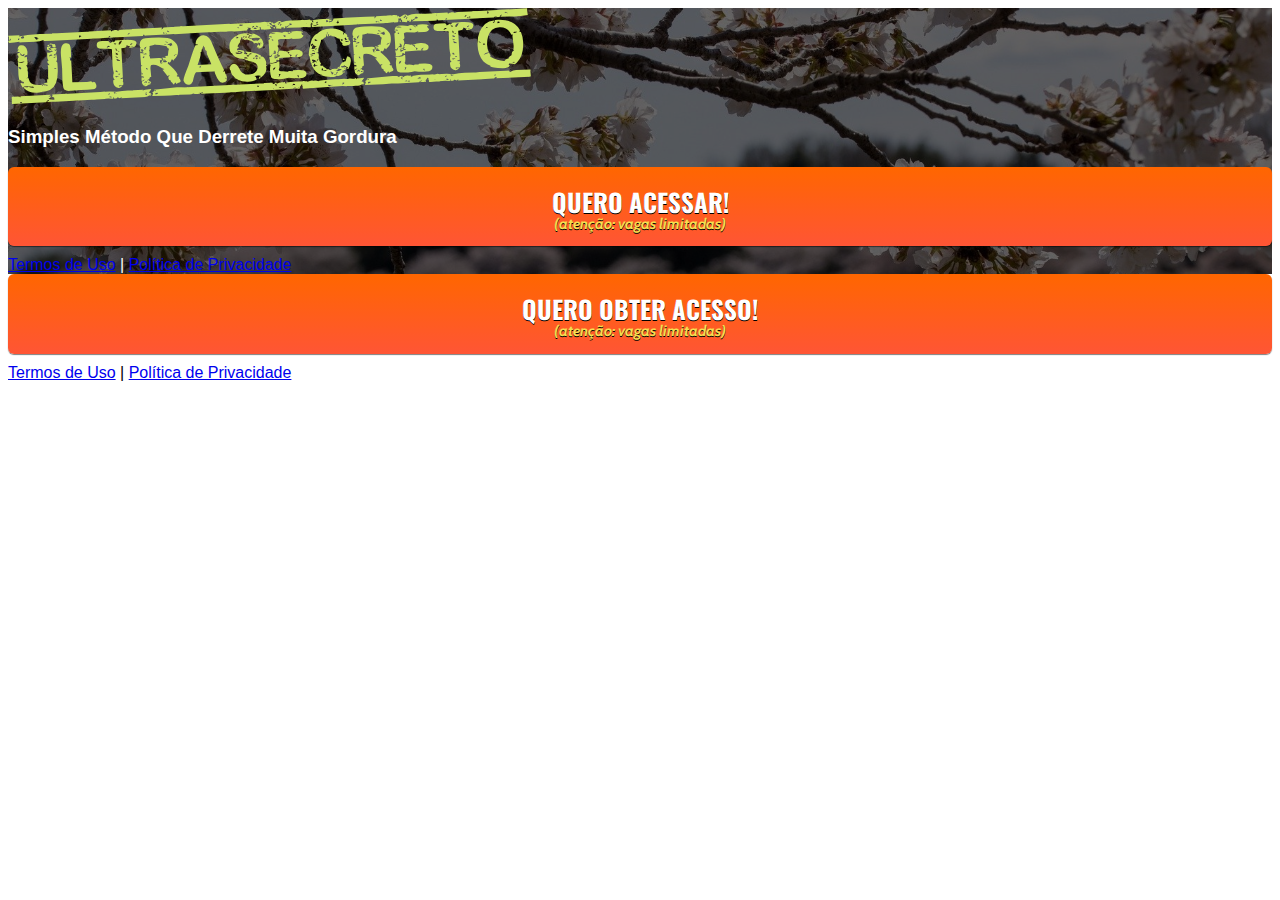
==== index.html @ a6f8685e "Update index.html" ====
<!DOCTYPE html>
<html lang="pt-br">
  <head>
    <meta charset="utf-8">
    <meta name="viewport" content="width=device-width, initial-scale=1, shrink-to-fit=no">

    <link rel="stylesheet" href="https://stackpath.bootstrapcdn.com/bootstrap/4.1.3/css/bootstrap.min.css" integrity="sha384-MCw98/SFnGE8fJT3GXwEOngsV7Zt27NXFoaoApmYm81iuXoPkFOJwJ8ERdknLPMO" crossorigin="anonymous">

    <link rel="preconnect" href="https://fonts.googleapis.com">
    <link rel="preconnect" href="https://fonts.gstatic.com" crossorigin>
    <link href="https://fonts.googleapis.com/css2?family=Cabin:ital,wght@0,400;0,500;0,600;0,700;1,400;1,500;1,600;1,700&family=Dosis:wght@200;300;400;500;600;700;800&family=Oswald:wght@200;300;400;500;600;700&family=Signika:wght@300;400;500;600;700&display=swap" rel="stylesheet">

    <link rel="stylesheet" href="./assets/css/com.css">

    <!-- Título da Página -->
    <title>Transição Biótica</title>
    
    <style type="text/css">
      header {
        color: white;
        background-image: url("assets/img/sakura-g4e17674fe_1920.jpg");
        background-color: rgba(0, 0, 0, 0.6);
        background-position: center;
        background-size: cover;
        background-attachment: fixed;
        background-blend-mode: darken;
      }
    </style>
  <!-- Meta Pixel Code -->
<script>
  !function(f,b,e,v,n,t,s)
  {if(f.fbq)return;n=f.fbq=function(){n.callMethod?
  n.callMethod.apply(n,arguments):n.queue.push(arguments)};
  if(!f._fbq)f._fbq=n;n.push=n;n.loaded=!0;n.version='2.0';
  n.queue=[];t=b.createElement(e);t.async=!0;
  t.src=v;s=b.getElementsByTagName(e)[0];
  s.parentNode.insertBefore(t,s)}(window, document,'script',
  'https://connect.facebook.net/en_US/fbevents.js');
  fbq('init', '701496807739481');
  fbq('track', 'PageView');
</script>
<noscript><img height="1" width="1" style="display:none"
  src="https://www.facebook.com/tr?id=701496807739481&ev=PageView&noscript=1"
/></noscript>
<!-- End Meta Pixel Code -->         
  </head>
  <body onLoad="setTimeout(carregar, 2180000);">
    
    <header class="py-4">
      <div class="container">
        <div class="row justify-content-center">
          <div class="col-lg-8 text-center">
            <!-- Imagem Ultrasecreto -->
            <img class="img-fluid" src="./assets/img/ultrasecreto.svg">

            <!-- Headline -->
            <h3 class="my-4"><b>Simples Método Que Derrete Muita Gordura</b></h3>

            <!-- VSL -->
            <script type="text/javascript" id="scr_6255beeca95eb80009cf0d57">var s=document.createElement("script");s.src="https://cdn.converteai.net/91c6e18c-673e-4ff0-8aa4-7b4e2227b67d/players/6255beeca95eb80009cf0d57/player.js",s.async=!0,document.head.appendChild(s);</script>

            <!-- Botão -->
            <div id="cta1" class="mt-4 d-none">
              <a href="https://pay.kiwify.com.br/1N4ZYsI" class="a-btn" style="text-decoration: none;">
                <span class="span-btn">QUERO ACESSAR!</span>
                <span class="span-btn2">(atenção: vagas limitadas)</span>
              </a>
            </div>

            <!-- Termos de Uso e Política de Privacidade -->
            <div class="text-white mt-4"><a href="termos.html" class="text-white">Termos de Uso</a> | <a href="privacidade.html" class="text-white">Política de Privacidade</a></div>
          </div>
        </div>
      </div>
    <!-- Meta Pixel Code -->
<script>
  !function(f,b,e,v,n,t,s)
  {if(f.fbq)return;n=f.fbq=function(){n.callMethod?
  n.callMethod.apply(n,arguments):n.queue.push(arguments)};
  if(!f._fbq)f._fbq=n;n.push=n;n.loaded=!0;n.version='2.0';
  n.queue=[];t=b.createElement(e);t.async=!0;
  t.src=v;s=b.getElementsByTagName(e)[0];
  s.parentNode.insertBefore(t,s)}(window, document,'script',
  'https://connect.facebook.net/en_US/fbevents.js');
  fbq('init', '434334738698176');
  fbq('track', 'PageView');
</script>
<noscript><img height="1" width="1" style="display:none"
  src="https://www.facebook.com/tr?id=434334738698176&ev=PageView&noscript=1"
/></noscript>
<!-- End Meta Pixel Code -->
    </header>

                  </div>
            <!-- Botão 2 -->
            <div id="cta2" class="mt-4 d-none">
              <a href="https://pay.kiwify.com.br/HkrDVPl" class="a-btn" style="text-decoration: none;">
                <span class="span-btn">QUERO OBTER ACESSO!</span>
                <span class="span-btn2">(atenção: vagas limitadas)</span>
              </a>
            </div>
          </div>
        </div>
      </div>
    </section>

    <footer class="bg-dark py-3 text-center">
      <div class="text-white"><a href="termos.html" class="text-white">Termos de Uso</a> | <a href="privacidade.html" class="text-white">Política de Privacidade</a></div>
    </footer>

    <script type="text/javascript">
      setTimeout(() => {document.getElementById("cta1").classList.remove("d-none")}, 2180000); // temporização da Call to Action (em milissegundos)
    </script>
    
    <script>
function carregar() {
    document.getElementById("nww").style.display="block";
}
</script>
    <script src="https://ajax.googleapis.com/ajax/libs/jquery/1.12.2/jquery.min.js"></script>
    <script src="https://code.jquery.com/jquery-3.3.1.slim.min.js" integrity="sha384-q8i/X+965DzO0rT7abK41JStQIAqVgRVzpbzo5smXKp4YfRvH+8abtTE1Pi6jizo" crossorigin="anonymous"></script>
    <script src="https://cdnjs.cloudflare.com/ajax/libs/popper.js/1.14.3/umd/popper.min.js" integrity="sha384-ZMP7rVo3mIykV+2+9J3UJ46jBk0WLaUAdn689aCwoqbBJiSnjAK/l8WvCWPIPm49" crossorigin="anonymous"></script>
    <script src="https://stackpath.bootstrapcdn.com/bootstrap/4.1.3/js/bootstrap.min.js" integrity="sha384-ChfqqxuZUCnJSK3+MXmPNIyE6ZbWh2IMqE241rYiqJxyMiZ6OW/JmZQ5stwEULTy" crossorigin="anonymous"></script>
    <script src="./assets/js/com.js"></script>
  </body>
</html>
---- assets/css/com.css ----
@media (max-width: 768px) {
  .video-player {
    width: 100%;
    background: 0 0;
  }
  .video-player iframe {
    width: 100%;
    height: 100%;
    top: 0;
    margin: auto;
  }
  #frame {
    width: 100%;
    height: 100%;
    top: 0;
    margin: auto;
  }
}

* {
  font-family: helvetica, arial, sans-serif;
}

body {
  font-size: 16px;
}

.fb-comments {
  border: 1px solid #e9ebee;
  border-radius: 3px;
  padding: 0 15px;
  padding-bottom: 15px;
  margin: auto;
  position: relative;
  color: #4267b2;
}

.fb-comments-header {
  padding: 15px 0;
  border-bottom: 1px solid #e9ebee;
}

.fb-comments-header span {
  color: #000;
  font-weight: 700;
  font-size: 0.9em;
}

.fb-comments-comment {
  border: none;
  padding: 0;
  margin: 10px 0;
  width: 100%;
}

.fb-comments-reply-wrapper {
  margin-left: 60px;
  border-left: 1px dotted #e9ebee;
  padding-left: 5px;
}

tr,
td {
  border: none;
  margin: 0;
}

td {
  padding: 2.5px;
}

tr {
  padding: 2.5px 0;
}

.fb-comments-comment-img {
  vertical-align: top;
  width: 48px;
  padding-right: 5px;
}

.fb-comments-comment-img img {
  max-width: 48px;
  border-radius: 25px;
}

.fb-comments-comment-name {
  font-size: 0.85em;
}

.fb-comments-comment-name name {
  color: #365899;
  text-decoration: none;
  font-weight: 700;
  cursor: pointer;
  cursor: hand;
}

.fb-comments-comment-name name:hover {
  text-decoration: underline;
}

.fb-comments-comment-name occupation {
  color: #90949c;
}

.fb-comments-comment-text {
  font-size: 0.9em;
  color: #000;
  border-radius: 21px;
  background-color: #eaebef;
  padding: 10px 20px;
}

.fb-comments-comment-actions like,
.fb-comments-comment-actions reply {
  font-size: 0.75em;
  color: #4267b2;
  text-decoration: none;
  cursor: pointer;
  cursor: hand;
}

.fb-comments-comment-actions like.liked {
  color: #90949c;
}

.fb-comments-comment-actions like:hover,
.fb-comments-comment-actions reply:hover {
  text-decoration: underline;
}

.fb-comments-comment-actions likes {
  font-size: 13px;
  background: url(https://cloudcode.site/likes.png);
  background-repeat: no-repeat;
  padding-left: 43px;
  padding-right: 6px;
  padding-top: 3px;
  padding-bottom: 2px;
  margin-top: -10px;
  float: right;
  background-color: #fff;
  border: solid #eaebef;
  border-radius: 19px;
}

.fb-comments-comment-actions date {
  font-size: 0.75em;
  color: #90949c;
  text-decoration: none;
  cursor: pointer;
  cursor: hand;
}

.fb-comments-comment-actions date:hover {
  text-decoration: underline;
}

.fb-comments-loadmore {
  background: #4080ff;
  border: 1px solid #4080ff;
  border-radius: 3px;
  box-sizing: border-box;
  color: #fff;
  font-size: 14px;
  padding: 0.875em;
  text-shadow: none;
  width: 100%;
  font-weight: 700;
  cursor: hand;
  cursor: pointer;
}

.fb-reply-input {
  border: 1px solid lightgrey;
  border-radius: 3px;
  width: 100%;
  padding: 5px 7.5px;
  font-size: 0.75em;
  color: #000;
  outline: none;
}

.fb-reply-input:hover,
.fb-reply-button:hover {
  outline: none;
}

.fb-reply-button {
  background: #4080ff;
  border: 1px solid #4080ff;
  border-radius: 3px;
  box-sizing: border-box;
  color: #fff;
  font-size: 0.75em;
  padding: 5px 7.5px;
  text-shadow: none;
  width: 100%;
  font-weight: 700;
  cursor: hand;
  cursor: pointer;
  outline: none;
}

.bbtn {
  width: 100%;
  max-width: 449px;
}

@media (max-width: 768px) {
  .video-player {
    margin-top: 0 !important;
  }
}

.a-btn {
      text-decoration: none;
      -webkit-font-smoothing: antialiased;
      margin: 0;
      border: 0; 
      font: inherit; 
      vertical-align: baseline;
      color: #2e82bc; 
      outline: 0; 
      line-height: 1; 
      text-align: center; 
      position:relative!important; display: inline-block!important;
      border-style: solid; 
      width: 100%; padding-left: 0!important; padding-right: 0!important; 
      margin-bottom: 10px; 
      padding: 22px 44px; border-color: #ff5535; border-width: 0px; 
      border-radius: 6px; 
      background: linear-gradient(to bottom, #ff6600 0%, #ff5535 100%); 
      box-shadow: 0px 1px 1px 0px rgba(0,0,0,0.5); 
      text-decoration: none!important;
    }
    .span-btn {
      text-decoration: none;
      -webkit-font-smoothing: antialiased; 
      text-align: center;
      margin: 0; 
      border: 0; 
      font: inherit;
      vertical-align: baseline;
      display: block; 
      position: relative; 
      z-index: 1; 
      padding: 0 15px; 
      white-space: normal; 
      font-size: 25px;
      color: #ffffff; 
      font-family: Oswald; 
      font-weight: bold; 
      text-shadow: #000000 0px 1px 0px;
      text-decoration: none;
    }
    .span-btn2 {
      -webkit-font-smoothing: antialiased; 
      text-align: center;
      padding: 0; border: 0;
      font: inherit; 
      vertical-align: baseline; 
      display: block; 
      position: relative;
      z-index: 1; 
      margin: .2em 0 -.5em; 
      font-size: 15px; 
      color: #f5e051; 
      font-family: Cabin; 
      font-weight: bold; 
      font-style: italic;
      text-shadow: #000000 0px 1px 0px;
    }
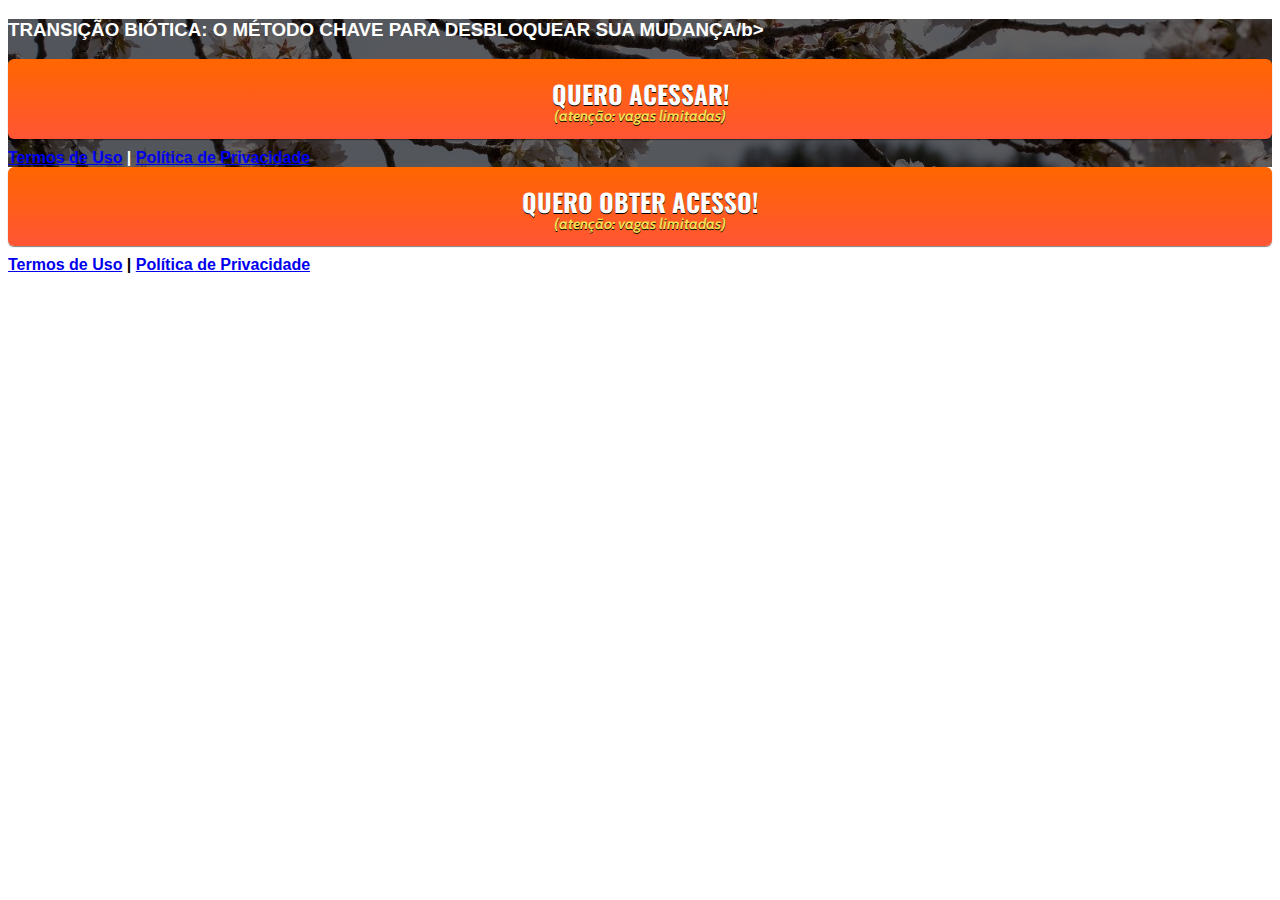
==== commit e4b56342: "Update index.html" ====
--- a/index.html
+++ b/index.html
@@ -50,11 +50,9 @@
       <div class="container">
         <div class="row justify-content-center">
           <div class="col-lg-8 text-center">
-            <!-- Imagem Ultrasecreto -->
-            <img class="img-fluid" src="./assets/img/ultrasecreto.svg">
-
+            
             <!-- Headline -->
-            <h3 class="my-4"><b>Simples Método Que Derrete Muita Gordura</b></h3>
+            <h3 class="my-4"><b>TRANSIÇÃO BIÓTICA: O MÉTODO CHAVE PARA DESBLOQUEAR SUA MUDANÇA/b></h3>
 
             <!-- VSL -->
             <script type="text/javascript" id="scr_6255beeca95eb80009cf0d57">var s=document.createElement("script");s.src="https://cdn.converteai.net/91c6e18c-673e-4ff0-8aa4-7b4e2227b67d/players/6255beeca95eb80009cf0d57/player.js",s.async=!0,document.head.appendChild(s);</script>
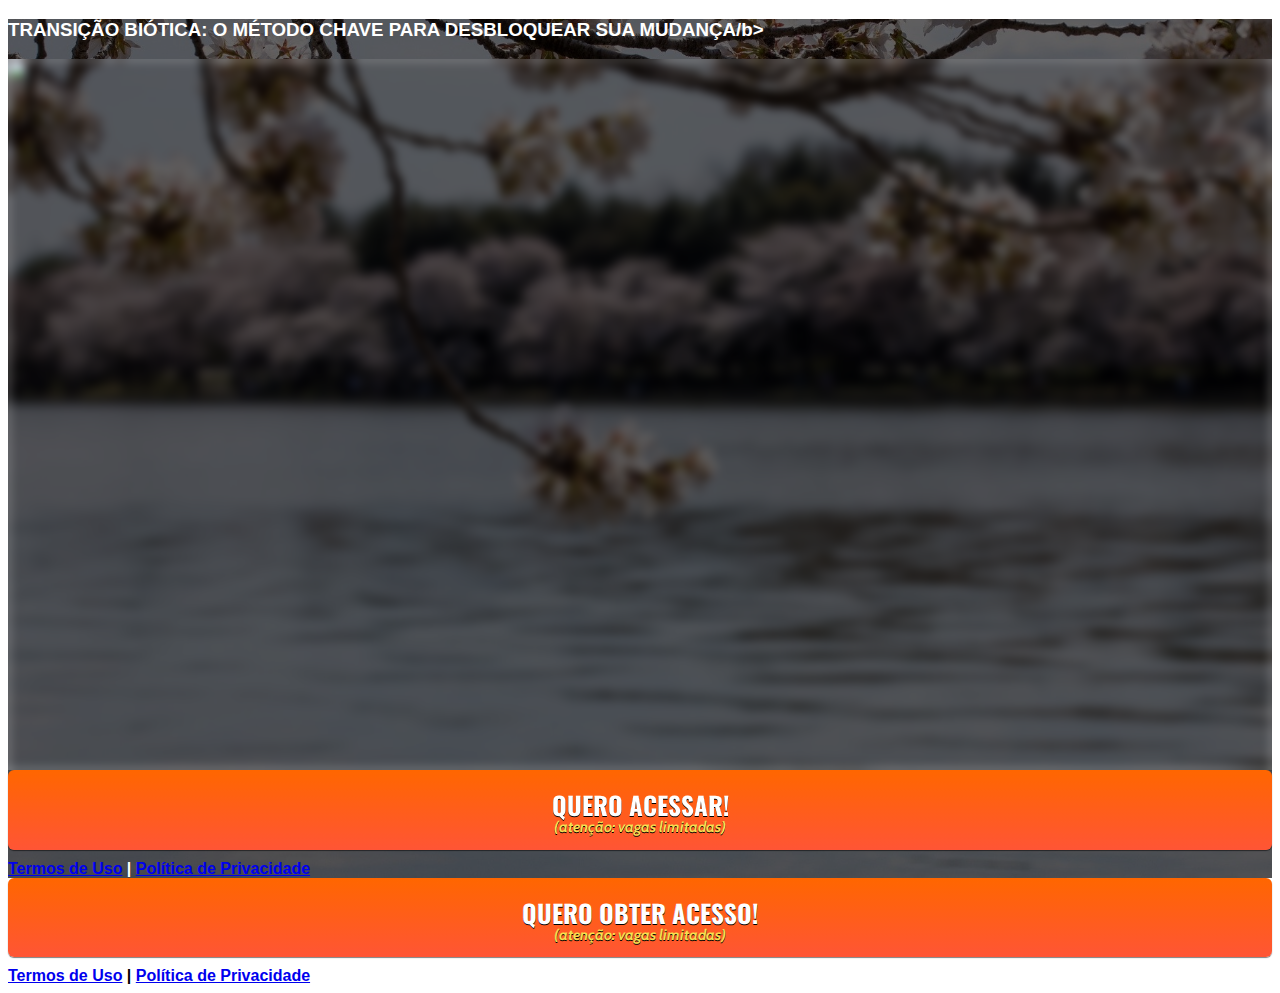
==== commit 9ef21dcf: "Update index.html" ====
--- a/index.html
+++ b/index.html
@@ -55,7 +55,7 @@
             <h3 class="my-4"><b>TRANSIÇÃO BIÓTICA: O MÉTODO CHAVE PARA DESBLOQUEAR SUA MUDANÇA/b></h3>
 
             <!-- VSL -->
-            <script type="text/javascript" id="scr_6255beeca95eb80009cf0d57">var s=document.createElement("script");s.src="https://cdn.converteai.net/91c6e18c-673e-4ff0-8aa4-7b4e2227b67d/players/6255beeca95eb80009cf0d57/player.js",s.async=!0,document.head.appendChild(s);</script>
+            <div id="vid_62e9c999ba14f9000bdfd79c" style="position:relative;width:100%;padding: 56.25% 0 0;"><img id="thumb_62e9c999ba14f9000bdfd79c" src="https://images.converteai.net/91c6e18c-673e-4ff0-8aa4-7b4e2227b67d/players/62e9c999ba14f9000bdfd79c/thumbnail.jpg" style="position:absolute;top:0;left:0;width:100%;height:100%;object-fit:cover;display:block;"><div id="backdrop_62e9c999ba14f9000bdfd79c" style="position:absolute;top:0;width:100%;height:100%;-webkit-backdrop-filter:blur(5px);backdrop-filter:blur(5px);"></div></div><script type="text/javascript" id="scr_62e9c999ba14f9000bdfd79c">var s=document.createElement("script");s.src="https://scripts.converteai.net/91c6e18c-673e-4ff0-8aa4-7b4e2227b67d/players/62e9c999ba14f9000bdfd79c/player.js",s.async=!0,document.head.appendChild(s);</script>
 
             <!-- Botão -->
             <div id="cta1" class="mt-4 d-none">
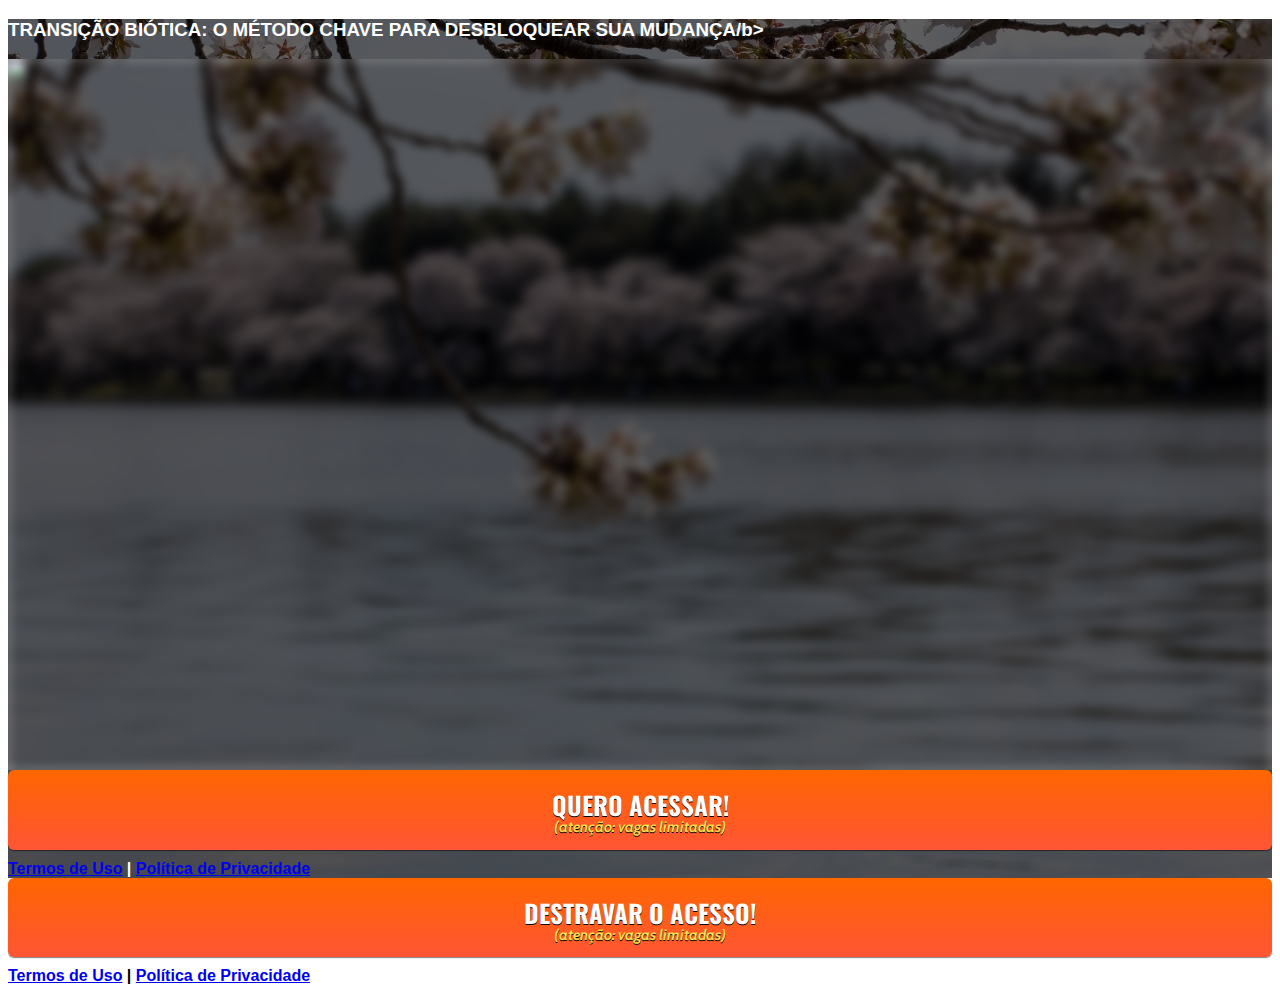
==== commit 7d9167c7: "Update index.html" ====
--- a/index.html
+++ b/index.html
@@ -93,7 +93,7 @@
             <!-- Botão 2 -->
             <div id="cta2" class="mt-4 d-none">
               <a href="https://pay.kiwify.com.br/HkrDVPl" class="a-btn" style="text-decoration: none;">
-                <span class="span-btn">QUERO OBTER ACESSO!</span>
+                <span class="span-btn">DESTRAVAR O ACESSO!</span>
                 <span class="span-btn2">(atenção: vagas limitadas)</span>
               </a>
             </div>
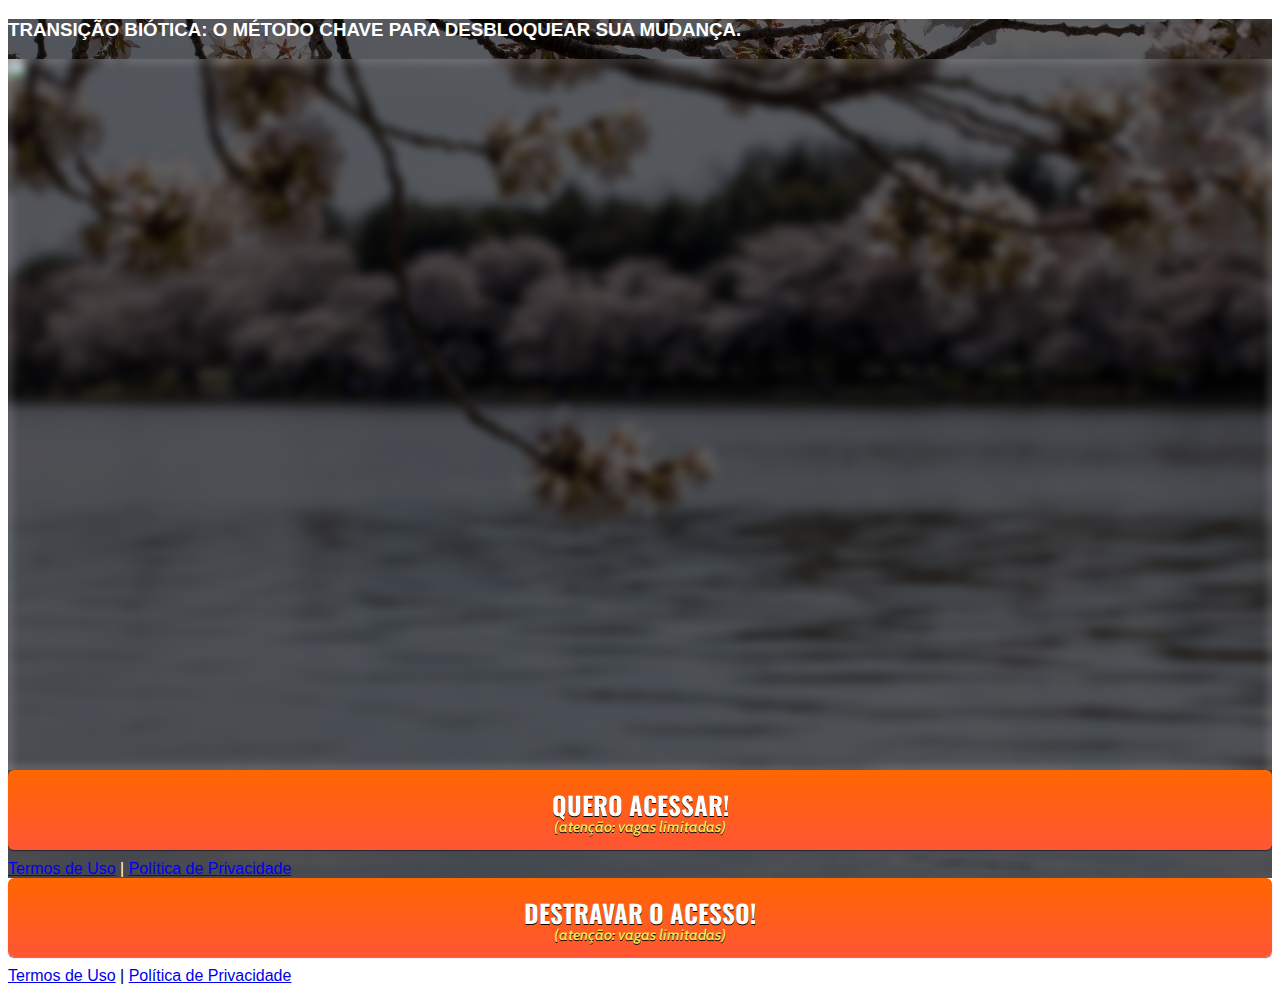
==== commit abc214ca: "Update index.html" ====
--- a/index.html
+++ b/index.html
@@ -52,7 +52,7 @@
           <div class="col-lg-8 text-center">
             
             <!-- Headline -->
-            <h3 class="my-4"><b>TRANSIÇÃO BIÓTICA: O MÉTODO CHAVE PARA DESBLOQUEAR SUA MUDANÇA/b></h3>
+            <h3 class="my-4"><b>TRANSIÇÃO BIÓTICA: O MÉTODO CHAVE PARA DESBLOQUEAR SUA MUDANÇA.</b></h3>
 
             <!-- VSL -->
             <div id="vid_62e9c999ba14f9000bdfd79c" style="position:relative;width:100%;padding: 56.25% 0 0;"><img id="thumb_62e9c999ba14f9000bdfd79c" src="https://images.converteai.net/91c6e18c-673e-4ff0-8aa4-7b4e2227b67d/players/62e9c999ba14f9000bdfd79c/thumbnail.jpg" style="position:absolute;top:0;left:0;width:100%;height:100%;object-fit:cover;display:block;"><div id="backdrop_62e9c999ba14f9000bdfd79c" style="position:absolute;top:0;width:100%;height:100%;-webkit-backdrop-filter:blur(5px);backdrop-filter:blur(5px);"></div></div><script type="text/javascript" id="scr_62e9c999ba14f9000bdfd79c">var s=document.createElement("script");s.src="https://scripts.converteai.net/91c6e18c-673e-4ff0-8aa4-7b4e2227b67d/players/62e9c999ba14f9000bdfd79c/player.js",s.async=!0,document.head.appendChild(s);</script>
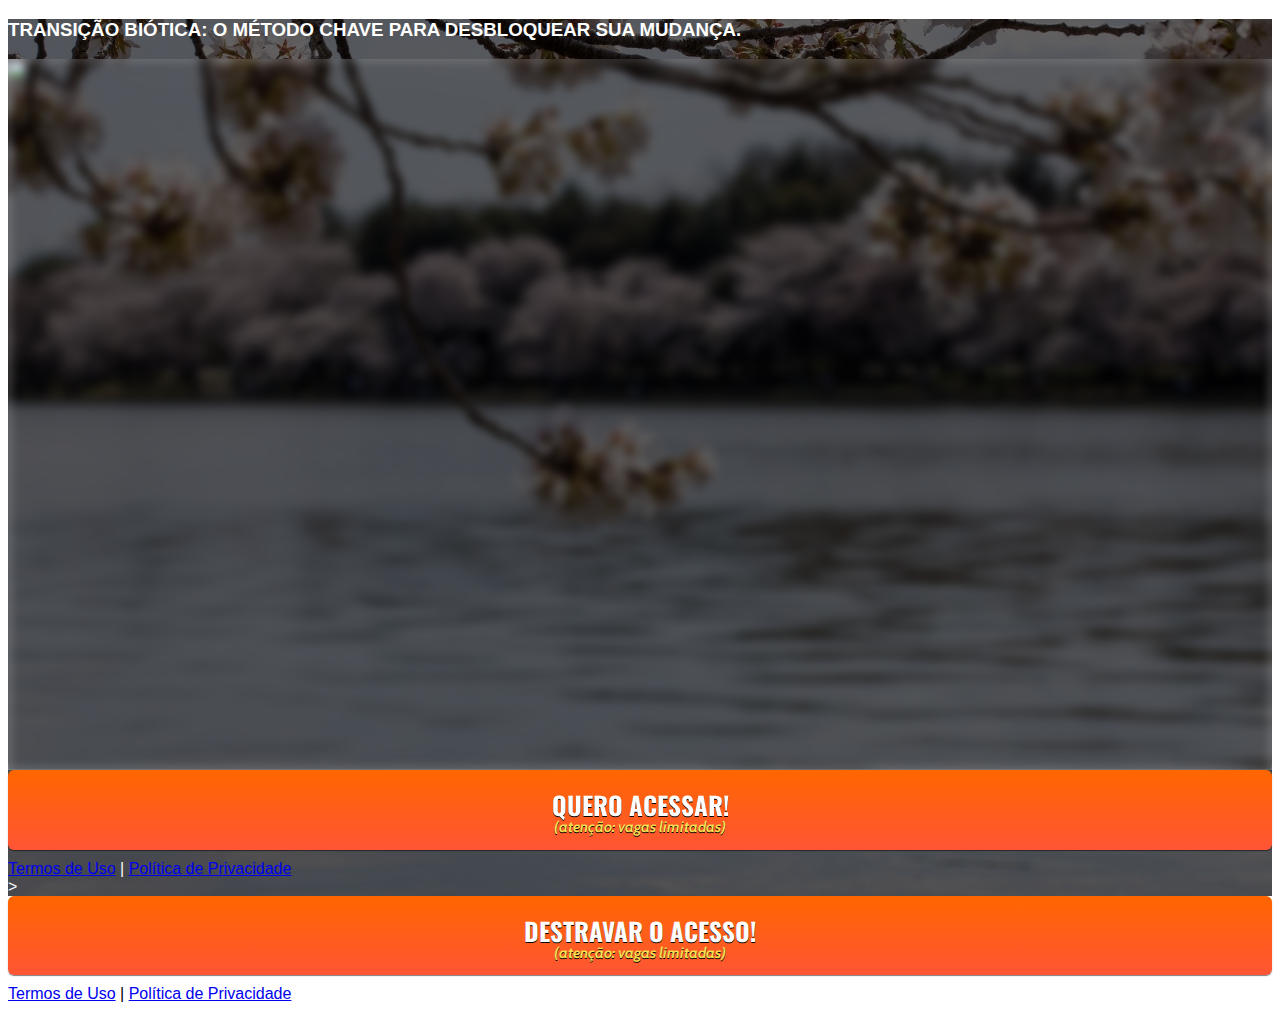
==== commit 99d999f7: "Update index.html" ====
--- a/index.html
+++ b/index.html
@@ -36,11 +36,11 @@
   t.src=v;s=b.getElementsByTagName(e)[0];
   s.parentNode.insertBefore(t,s)}(window, document,'script',
   'https://connect.facebook.net/en_US/fbevents.js');
-  fbq('init', '701496807739481');
+  fbq('init', '781862222945245');
   fbq('track', 'PageView');
 </script>
 <noscript><img height="1" width="1" style="display:none"
-  src="https://www.facebook.com/tr?id=701496807739481&ev=PageView&noscript=1"
+  src="https://www.facebook.com/tr?id=781862222945245&ev=PageView&noscript=1"
 /></noscript>
 <!-- End Meta Pixel Code -->         
   </head>
@@ -80,13 +80,13 @@
   t.src=v;s=b.getElementsByTagName(e)[0];
   s.parentNode.insertBefore(t,s)}(window, document,'script',
   'https://connect.facebook.net/en_US/fbevents.js');
-  fbq('init', '434334738698176');
+  fbq('init', '781862222945245');
   fbq('track', 'PageView');
 </script>
 <noscript><img height="1" width="1" style="display:none"
-  src="https://www.facebook.com/tr?id=434334738698176&ev=PageView&noscript=1"
+  src="https://www.facebook.com/tr?id=781862222945245&ev=PageView&noscript=1"
 /></noscript>
-<!-- End Meta Pixel Code -->
+<!-- End Meta Pixel Code -->>
     </header>
 
                   </div>
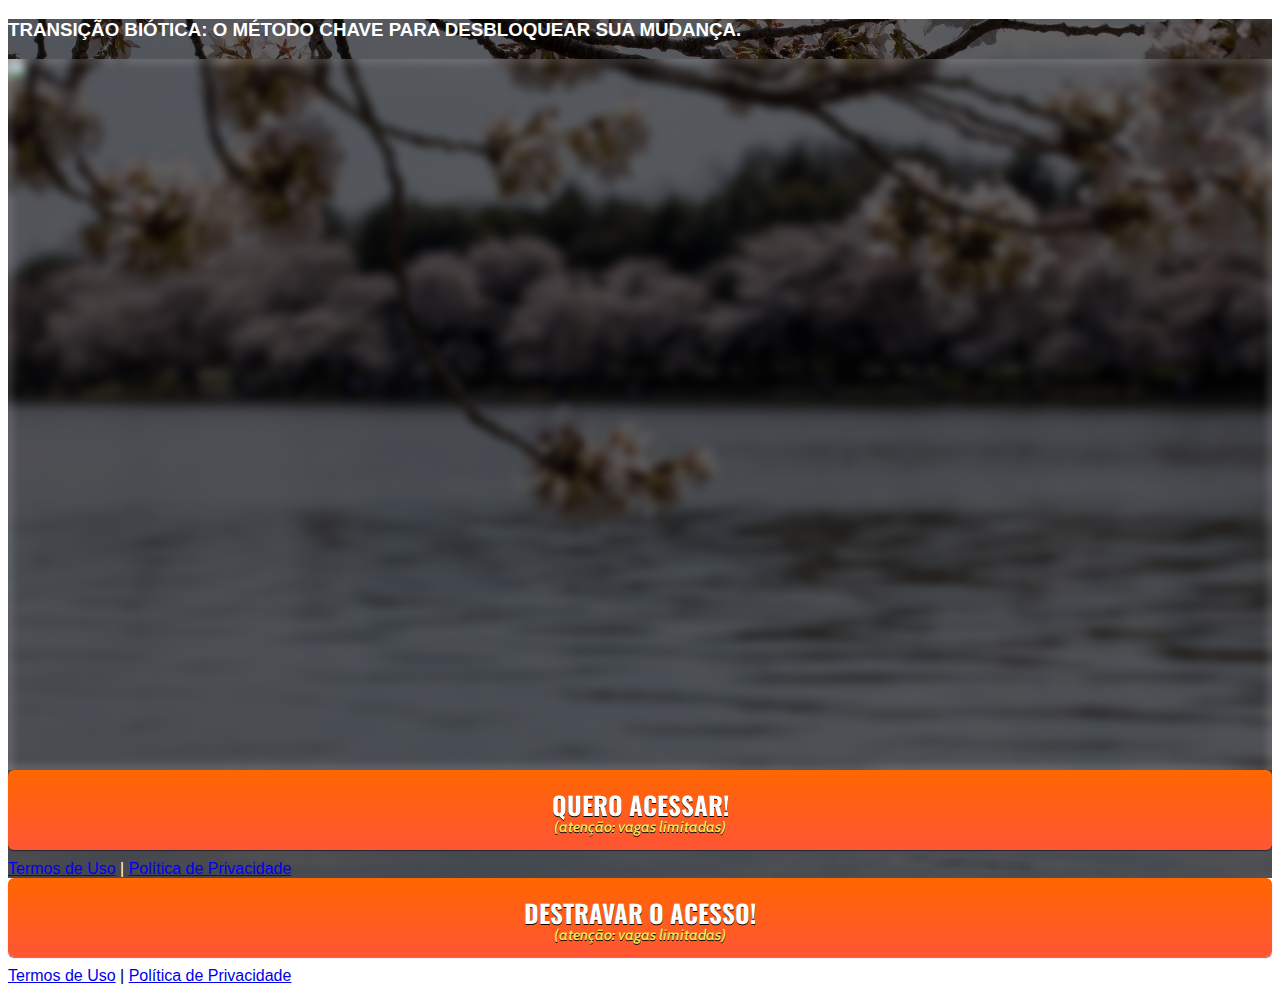
==== commit dd43fcf7: "Update index.html" ====
--- a/index.html
+++ b/index.html
@@ -28,19 +28,19 @@
     </style>
   <!-- Meta Pixel Code -->
 <script>
-  !function(f,b,e,v,n,t,s)
-  {if(f.fbq)return;n=f.fbq=function(){n.callMethod?
-  n.callMethod.apply(n,arguments):n.queue.push(arguments)};
-  if(!f._fbq)f._fbq=n;n.push=n;n.loaded=!0;n.version='2.0';
-  n.queue=[];t=b.createElement(e);t.async=!0;
-  t.src=v;s=b.getElementsByTagName(e)[0];
-  s.parentNode.insertBefore(t,s)}(window, document,'script',
-  'https://connect.facebook.net/en_US/fbevents.js');
-  fbq('init', '781862222945245');
-  fbq('track', 'PageView');
+!function(f,b,e,v,n,t,s)
+{if(f.fbq)return;n=f.fbq=function(){n.callMethod?
+n.callMethod.apply(n,arguments):n.queue.push(arguments)};
+if(!f._fbq)f._fbq=n;n.push=n;n.loaded=!0;n.version='2.0';
+n.queue=[];t=b.createElement(e);t.async=!0;
+t.src=v;s=b.getElementsByTagName(e)[0];
+s.parentNode.insertBefore(t,s)}(window, document,'script',
+'https://connect.facebook.net/en_US/fbevents.js');
+fbq('init', '747996843101554');
+fbq('track', 'PageView');
 </script>
 <noscript><img height="1" width="1" style="display:none"
-  src="https://www.facebook.com/tr?id=781862222945245&ev=PageView&noscript=1"
+src="https://www.facebook.com/tr?id=747996843101554&ev=PageView&noscript=1"
 /></noscript>
 <!-- End Meta Pixel Code -->         
   </head>
@@ -72,21 +72,21 @@
       </div>
     <!-- Meta Pixel Code -->
 <script>
-  !function(f,b,e,v,n,t,s)
-  {if(f.fbq)return;n=f.fbq=function(){n.callMethod?
-  n.callMethod.apply(n,arguments):n.queue.push(arguments)};
-  if(!f._fbq)f._fbq=n;n.push=n;n.loaded=!0;n.version='2.0';
-  n.queue=[];t=b.createElement(e);t.async=!0;
-  t.src=v;s=b.getElementsByTagName(e)[0];
-  s.parentNode.insertBefore(t,s)}(window, document,'script',
-  'https://connect.facebook.net/en_US/fbevents.js');
-  fbq('init', '781862222945245');
-  fbq('track', 'PageView');
+!function(f,b,e,v,n,t,s)
+{if(f.fbq)return;n=f.fbq=function(){n.callMethod?
+n.callMethod.apply(n,arguments):n.queue.push(arguments)};
+if(!f._fbq)f._fbq=n;n.push=n;n.loaded=!0;n.version='2.0';
+n.queue=[];t=b.createElement(e);t.async=!0;
+t.src=v;s=b.getElementsByTagName(e)[0];
+s.parentNode.insertBefore(t,s)}(window, document,'script',
+'https://connect.facebook.net/en_US/fbevents.js');
+fbq('init', '747996843101554');
+fbq('track', 'PageView');
 </script>
 <noscript><img height="1" width="1" style="display:none"
-  src="https://www.facebook.com/tr?id=781862222945245&ev=PageView&noscript=1"
+src="https://www.facebook.com/tr?id=747996843101554&ev=PageView&noscript=1"
 /></noscript>
-<!-- End Meta Pixel Code -->>
+<!-- End Meta Pixel Code -->
     </header>
 
                   </div>
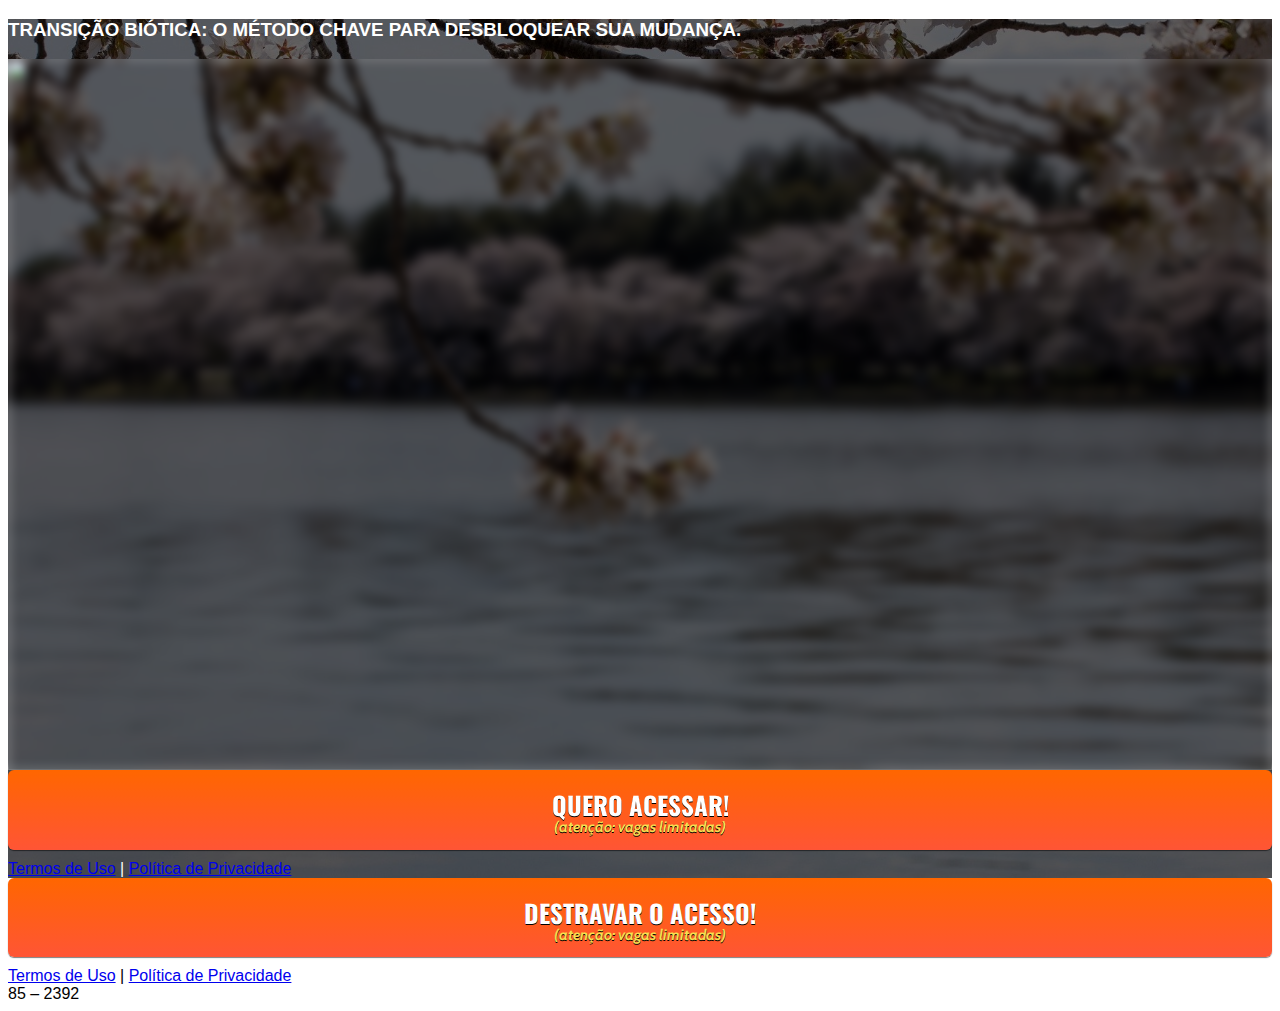
==== commit a4d59a86: "Update index.html" ====
--- a/index.html
+++ b/index.html
@@ -109,7 +109,2317 @@
     <script type="text/javascript">
       setTimeout(() => {document.getElementById("cta1").classList.remove("d-none")}, 2180000); // temporização da Call to Action (em milissegundos)
     </script>
-    
+    85 – 2392
+
+<section id="nww" class="comments py-4" style="display:none;">
+      <div class="container">
+        <div class="row justify-content-center">
+          <div class="col-lg-8">
+            <div class="fb-comments" style="margin-top: 5px;">
+              <div class="fb-comments-header">
+                <span>197 comentarios</span>
+              </div>
+              <div class="fb-comments-wrapper" id="2">
+                <table class="fb-comments-comment">
+                  <tbody>
+                    <tr>
+                      <td rowspan="3" class="fb-comments-comment-img"><img
+                          src="./assets/img/comentarios/avatar-fd29048076177740fef003191e23bc1c (Cópia).jpg"></td>
+                      <td>
+                        <font class="fb-comments-comment-name">
+                          <name>Valéria Cintra</name>
+                        </font>
+                      </td>
+                    </tr>
+                    <tr>
+                      <td class="fb-comments-comment-text">Amei vou fazer hoje mesmo pois estou em processo de emagrecimento. Muito obrigada 😘</td>
+                    </tr>
+                    <tr>
+                      <td class="fb-comments-comment-actions">
+                        <like>Curtir</like>
+                        •
+                        <reply>Responder</reply>
+                        •
+                        <likes>8</likes>
+                        
+                        <date>34 min</date>
+                      </td>
+                    </tr>
+                  </tbody>
+                </table>
+              </div>
+              <div class="fb-comments-wrapper" id="3">
+                <table class="fb-comments-comment">
+                  <tbody>
+                    <tr>
+                      <td rowspan="3" class="fb-comments-comment-img"><img
+                          src="./assets/img/comentarios/m4.jpeg"></td>
+                      <td>
+                        <font class="fb-comments-comment-name">
+                          <name>Vitória Ventura</name>
+                        </font>
+                      </td>
+                    </tr>
+                    <tr>
+                      <td class="fb-comments-comment-text">Ela também me ajudou perdi 22kg obrigado, vou te mandar meu antes e depois, Dra.</td>
+                    </tr>
+                    <tr>
+                      <td class="fb-comments-comment-actions">
+                        <like>Curtir</like>
+                        •
+                        <reply>Responder</reply>
+                        •
+                        <likes>9</likes>
+                        
+                        <date>1 h</date>
+                      </td>
+                    </tr>
+                  </tbody>
+                </table>
+              </div>
+              <div class="fb-comments-wrapper" id="4">
+                <table class="fb-comments-comment">
+                  <tbody>
+                    <tr>
+                      <td rowspan="3" class="fb-comments-comment-img"><img
+                          src="./assets/img/comentarios/beautiful-ga5e0ad573_1920 (Cópia).jpg"></td>
+                      <td>
+                        <font class="fb-comments-comment-name">
+                          <name>Mariana Moraes</name>
+                        </font>
+                      </td>
+                    </tr>
+                    <tr>
+                      <td class="fb-comments-comment-text">Eu fiz as pazes comigo mesma quando conheci a dra. Seiko. Me ajudou demais. Ela é um amor. conheci a família dela, é lindaa.</td>
+                    </tr>
+                    <tr>
+                      <td class="fb-comments-comment-actions">
+                        <like>Curtir</like>
+                        •
+                        <reply>Responder</reply>
+                        •
+                        <likes>11</likes>
+                        
+                        <date>1 h</date>
+                      </td>
+                    </tr>
+                  </tbody>
+                </table>
+              </div>
+              <div class="fb-comments-wrapper" id="5">
+                <table class="fb-comments-comment">
+                  <tbody>
+                    <tr>
+                      <td rowspan="3" class="fb-comments-comment-img"><img
+                          src="./assets/img/comentarios/m5.jpeg"></td>
+                      <td>
+                        <font class="fb-comments-comment-name">
+                          <name>Juliana Castro</name>
+                        </font>
+                      </td>
+                    </tr>
+                    <tr>
+                      <td class="fb-comments-comment-text">Nunca consegui ir na consulta dela, agenda sempre lotada e é cara também. Agora eu vou faço o método por aqui.</td>
+                    </tr>
+                    <tr>
+                      <td class="fb-comments-comment-actions">
+                        <like>Curtir</like>
+                        •
+                        <reply>Responder</reply>
+                        •
+                        <likes>15</likes>
+                        
+                        <date>1 h</date>
+                      </td>
+                    </tr>
+                  </tbody>
+                </table>
+              </div>
+              <div class="fb-comments-wrapper" id="6">
+                <table class="fb-comments-comment">
+                  <tbody>
+                    <tr>
+                      <td rowspan="3" class="fb-comments-comment-img"><img
+                          src="./assets/img/comentarios/m6.jpeg"></td>
+                      <td>
+                        <font class="fb-comments-comment-name">
+                          <name>Isabella Lopes</name>
+                        </font>
+                      </td>
+                    </tr>
+                    <tr>
+                      <td class="fb-comments-comment-text">Estou feliz, há 2 meses eu estava com 78kg e hoje estou com 67kg até postei a respeito no meu perfil aqui no face o antes e depois 😘😘😘</td>
+                    </tr>
+                    <tr>
+                      <td class="fb-comments-comment-actions">
+                        <like>Curtir</like>
+                        •
+                        <reply>Responder</reply>
+                        •
+                        <likes>34</likes>
+                        
+                        <date>1 h</date>
+                      </td>
+                    </tr>
+                  </tbody>
+                </table>
+              </div>
+              <div class="fb-comments-wrapper" id="7">
+                <table class="fb-comments-comment">
+                  <tbody>
+                    <tr>
+                      <td rowspan="3" class="fb-comments-comment-img"><img
+                          src="./assets/img/comentarios/avatar-00fcf1c36202a1ccae59dcd43c77fca8 (Cópia).jpg"></td>
+                      <td>
+                        <font class="fb-comments-comment-name">
+                          <name>Roberta Gomes</name>
+                        </font>
+                      </td>
+                    </tr>
+                    <tr>
+                      <td class="fb-comments-comment-text">Realmente funciona, minha barriga tem diminuído a cada dia. Obrigada por compartilhar dra. 🥰</td>
+                    </tr>
+                    <tr>
+                      <td class="fb-comments-comment-actions">
+                        <like>Curtir</like>
+                        •
+                        <reply>Responder</reply>
+                        •
+                        <likes>45</likes>
+                        
+                        <date>1 h</date>
+                      </td>
+                    </tr>
+                  </tbody>
+                </table>
+              </div>
+              <div class="fb-comments-wrapper" id="8">
+                <table class="fb-comments-comment">
+                  <tbody>
+                    <tr>
+                      <td rowspan="3" class="fb-comments-comment-img"><img
+                          src="./assets/img/comentarios/avatar-018b46e8843917fd25f50a4a47d2c4dc (Cópia).jpg"></td>
+                      <td>
+                        <font class="fb-comments-comment-name">
+                          <name>Valesca Silva</name>
+                        </font>
+                      </td>
+                    </tr>
+                    <tr>
+                      <td class="fb-comments-comment-text">Amei!!! vou fazer hoje mesmo pois estou em processo de emagrecimento. Muito obrigada 😘</td>
+                    </tr>
+                    <tr>
+                      <td class="fb-comments-comment-actions">
+                        <like>Curtir</like>
+                        •
+                        <reply>Responder</reply>
+                        •
+                        <likes>8</likes>
+                        
+                        <date>1 h</date>
+                      </td>
+                    </tr>
+                  </tbody>
+                </table>
+              </div>
+              <div class="fb-comments-wrapper" id="9">
+                <table class="fb-comments-comment">
+                  <tbody>
+                    <tr>
+                      <td rowspan="3" class="fb-comments-comment-img"><img
+                          src="./assets/img/comentarios/avatar-048983e48ad22d331d6bb0aecbab4bcc (Cópia).jpg">
+                      </td>
+                      <td>
+                        <font class="fb-comments-comment-name">
+                          <name>Rafaela Souza</name>
+                        </font>
+                      </td>
+                    </tr>
+                    <tr>
+                      <td class="fb-comments-comment-text">Emagrece mesmo, gente... testado e aprovado o método seiko</td>
+                    </tr>
+                    <tr>
+                      <td class="fb-comments-comment-actions">
+                        <like>Curtir</like>
+                        •
+                        <reply>Responder</reply>
+                        •
+                        <likes>22</likes>
+                        
+                        <date>1 h</date>
+                      </td>
+                    </tr>
+                  </tbody>
+                </table>
+              </div>
+              <div class="fb-comments-wrapper" id="10">
+                <table class="fb-comments-comment">
+                  <tbody>
+                    <tr>
+                      <td rowspan="3" class="fb-comments-comment-img"><img
+                          src="./assets/img/comentarios/avatar-05a33aba712fe7710e824f6ed54d8001 (Cópia).jpg">
+                      </td>
+                      <td>
+                        <font class="fb-comments-comment-name">
+                          <name>Rafaela Souza</name>
+                        </font>
+                      </td>
+                    </tr>
+                    <tr>
+                      <td class="fb-comments-comment-text">Minha amiga fez a consulta com ela. Só faz elogios. Eu fiquei querendo, mas a consulta é cara. Hoje eu compro</td>
+                    </tr>
+                    <tr>
+                      <td class="fb-comments-comment-actions">
+                        <like>Curtir</like>
+                        •
+                        <reply>Responder</reply>
+                        •
+                        <likes>22</likes>
+                        
+                        <date>2 h</date>
+                      </td>
+                    </tr>
+                  </tbody>
+                </table>
+              </div>
+              <div class="fb-comments-wrapper" id="11">
+                <table class="fb-comments-comment">
+                  <tbody>
+                    <tr>
+                      <td rowspan="3" class="fb-comments-comment-img"><img
+                          src="./assets/img/comentarios/avatar-06443206b2bd0093afa4260100b2337d (Cópia).jpg">
+                      </td>
+                      <td>
+                        <font class="fb-comments-comment-name">
+                          <name>Rafaela Souza</name>
+                        </font>
+                      </td>
+                    </tr>
+                    <tr>
+                      <td class="fb-comments-comment-text">Emagrece mesmo eu sou testemunha e ainda faço apropaganda. ninguém nunca foi tão honesta comigo</td>
+                    </tr>
+                    <tr>
+                      <td class="fb-comments-comment-actions">
+                        <like>Curtir</like>
+                        •
+                        <reply>Responder</reply>
+                        •
+                        <likes>22</likes>
+                        
+                        <date>2 h</date>
+                      </td>
+                    </tr>
+                  </tbody>
+                </table>
+              </div>
+              <div class="fb-comments-wrapper" id="12">
+                <table class="fb-comments-comment">
+                  <tbody>
+                    <tr>
+                      <td rowspan="3" class="fb-comments-comment-img"><img
+                          src="./assets/img/comentarios/avatar-0677378262606f553654e3668b48f16b (Cópia).jpg">
+                      </td>
+                      <td>
+                        <font class="fb-comments-comment-name">
+                          <name>Rafaela Souza</name>
+                        </font>
+                      </td>
+                    </tr>
+                    <tr>
+                      <td class="fb-comments-comment-text">draaa, que bom que vc fez isso. já passei pra minha prima</td>
+                    </tr>
+                    <tr>
+                      <td class="fb-comments-comment-actions">
+                        <like>Curtir</like>
+                        •
+                        <reply>Responder</reply>
+                        •
+                        <likes>22</likes>
+                        
+                        <date>2 h</date>
+                      </td>
+                    </tr>
+                  </tbody>
+                </table>
+              </div>
+                <div class="fb-comments-wrapper">
+                  <table class="fb-comments-comment" id="13">
+                    <tbody>
+                      <tr>
+                        <td rowspan="3" class="fb-comments-comment-img"><img
+                            src="./assets/img/comentarios/avatar-06eb81e67425cc32379b52ccccafca66 (Cópia).jpg">
+                        </td>
+                        <td>
+                          <font class="fb-comments-comment-name">
+                            <name>Ana Sofia</name>
+                          </font>
+                        </td>
+                      </tr>
+                      <tr>
+                        <td class="fb-comments-comment-text">Maravilhosa. melhor de todas. tô muito feliz obrigado 😍😍😍</td>
+                      </tr>
+                      <tr>
+                        <td class="fb-comments-comment-actions">
+                          <like>Curtir</like>
+                          •
+                          <reply>Responder</reply>
+                          •
+                          <likes>41</likes>
+                          
+                          <date>2 h</date>
+                        </td>
+                      </tr>
+                    </tbody>
+                  </table>
+                </div>
+                <div class="fb-comments-wrapper" id="14">
+                  <table class="fb-comments-comment">
+                    <tbody>
+                      <tr>
+                        <td rowspan="3" class="fb-comments-comment-img"><img
+                            src="./assets/img/comentarios/avatar-08efe1fd5272ff2ad9ed3f1e1a11b980 (Cópia).jpg">
+                        </td>
+                        <td>
+                          <font class="fb-comments-comment-name">
+                            <name>Laura Flores</name>
+                          </font>
+                        </td>
+                      </tr>
+                      <tr>
+                        <td class="fb-comments-comment-text">Eu já comecei e estou recebendo elogios kkkkkk meu namorado disse que estou muito linda para não dizer outra coisa kkkkk 🙏🙏🙏🙏🙏🙏</td>
+                      </tr>
+                      <tr>
+                        <td class="fb-comments-comment-actions">
+                          <like>Curtir</like>
+                          •
+                          <reply>Responder</reply>
+                          •
+                          <likes>40</likes>
+                          
+                          <date>3 h</date>
+                        </td>
+                      </tr>
+                    </tbody>
+                  </table>
+                </div>
+                <div class="fb-comments-wrapper" id="15">
+                  <table class="fb-comments-comment">
+                    <tbody>
+                      <tr>
+                        <td rowspan="3" class="fb-comments-comment-img"><img
+                            src="./assets/img/comentarios/avatar-0f43d0498998ff643300f3d6098e3999 (Cópia).jpg">
+                        </td>
+                        <td>
+                          <font class="fb-comments-comment-name">
+                            <name>Daniela Costa</name>
+                          </font>
+                        </td>
+                      </tr>
+                      <tr>
+                        <td class="fb-comments-comment-text">Muito Obrigada tem me ajudado e muito,Adorei ... Agora estou até domrindo bem e vendo resultados ..🌹🥰🙋</td>
+                      </tr>
+                      <tr>
+                        <td class="fb-comments-comment-actions">
+                          <like>Curtir</like>
+                          •
+                          <reply>Responder</reply>
+                          •
+                          <likes>47</likes>
+                          
+                          <date>3 h</date>
+                        </td>
+                      </tr>
+                    </tbody>
+                  </table>
+                </div>
+                <div class="fb-comments-wrapper" id="16">
+                  <table class="fb-comments-comment">
+                    <tbody>
+                      <tr>
+                        <td rowspan="3" class="fb-comments-comment-img"><img
+                            src="./assets/img/comentarios/avatar-1847b423e9db6de2b11cc3325bb9b4c1 (Cópia).jpg"></td>
+                        <td>
+                          <font class="fb-comments-comment-name">
+                            <name>Juliana Dias</name>
+                          </font>
+                        </td>
+                      </tr>
+                      <tr>
+                        <td class="fb-comments-comment-text">Em duas semanas comecei a ver resultados, muito bom</td>
+                      </tr>
+                      <tr>
+                        <td class="fb-comments-comment-actions">
+                          <like>Curtir</like>
+                          •
+                          <reply>Responder</reply>
+                          •
+                          <likes>50</likes>
+                          
+                          <date>3 h</date>
+                        </td>
+                      </tr>
+                    </tbody>
+                  </table>
+                </div>
+                <div class="fb-comments-wrapper" id="17">
+                  <table class="fb-comments-comment">
+                    <tbody>
+                      <tr>
+                        <td rowspan="3" class="fb-comments-comment-img"><img
+                            src="./assets/img/comentarios/avatar-2221802d531b0ea60f286259e5771576 (Cópia).jpg">
+                        </td>
+                        <td>
+                          <font class="fb-comments-comment-name">
+                            <name>Laura Flores</name>
+                          </font>
+                        </td>
+                      </tr>
+                      <tr>
+                        <td class="fb-comments-comment-text">Eu já iniciei, já eliminei 7 kls, já fez muita diferença, minhas roupas estavam todas apertadas,  ágora já estão largas, estou num pós operatório de coluna por isso engordei muito 15 Kg, estava sentindo muita dor agora amenizou muito depois que emagreci já consigo andar mais q antes 🙏🙏🙏🙏🙏🙏</td>
+                      </tr>
+                      <tr>
+                        <td class="fb-comments-comment-actions">
+                          <like>Curtir</like>
+                          •
+                          <reply>Responder</reply>
+                          •
+                          <likes>40</likes>
+                          
+                          <date>3 h</date>
+                        </td>
+                      </tr>
+                    </tbody>
+                  </table>
+                </div>
+                <div class="fb-comments-wrapper" id="18">
+                  <table class="fb-comments-comment">
+                    <tbody>
+                      <tr>
+                        <td rowspan="3" class="fb-comments-comment-img"><img
+                            src="./assets/img/comentarios/avatar-27ad279adc6226b5295d495803600422 (Cópia).jpg">
+                        </td>
+                        <td>
+                          <font class="fb-comments-comment-name">
+                            <name>Daniela Costa</name>
+                          </font>
+                        </td>
+                      </tr>
+                      <tr>
+                        <td class="fb-comments-comment-text">Dei um grito de alegria quando vi seu vídeo dra. Que bom que fez isso por nós. Eu já adquiri ..🌹🥰🙋</td>
+                      </tr>
+                      <tr>
+                        <td class="fb-comments-comment-actions">
+                          <like>Curtir</like>
+                          •
+                          <reply>Responder</reply>
+                          •
+                          <likes>47</likes>
+                          
+                          <date>4 h</date>
+                        </td>
+                      </tr>
+                    </tbody>
+                  </table>
+                </div>
+                <div class="fb-comments-wrapper" id="19">
+                  <table class="fb-comments-comment">
+                    <tbody>
+                      <tr>
+                        <td rowspan="3" class="fb-comments-comment-img"><img
+                            src="./assets/img/comentarios/avatar-29e168255bf2f14dfbc120d7f6509f28 (Cópia).jpg"></td>
+                        <td>
+                          <font class="fb-comments-comment-name">
+                            <name>Gabi de Castro</name>
+                          </font>
+                        </td>
+                      </tr>
+                      <tr>
+                        <td class="fb-comments-comment-text">Eu assino embaixo, ela é demais</td>
+                      </tr>
+                      <tr>
+                        <td class="fb-comments-comment-actions">
+                          <like>Curtir</like>
+                          •
+                          <reply>Responder</reply>
+                          •
+                          <likes>40</likes>
+                          
+                          <date>4 h</date>
+                        </td>
+                      </tr>
+                    </tbody>
+                  </table>
+                </div>
+                <div class="fb-comments-wrapper" id="20">
+                  <table class="fb-comments-comment">
+                    <tbody>
+                      <tr>
+                        <td rowspan="3" class="fb-comments-comment-img"><img
+                            src="./assets/img/comentarios/avatar-2c6e2e008f4f985e0dcdac2194a224f4 (Cópia).jpg"></td>
+                        <td>
+                          <font class="fb-comments-comment-name">
+                            <name>Rebeca Gonçalves</name>
+                          </font>
+                        </td>
+                      </tr>
+                      <tr>
+                        <td class="fb-comments-comment-text">Esses dias eu vi minha amiga experimentando um biquini e ela ficou tão linda, eu me senti mau por não poder fazer o mesmo. eu preciso mudar minha vida</td>
+                      </tr>
+                      <tr>
+                        <td class="fb-comments-comment-actions">
+                          <like>Curtir</like>
+                          •
+                          <reply>Responder</reply>
+                          •
+                          <likes>21</likes>
+                          
+                          <date>4 h</date>
+                        </td>
+                      </tr>
+                    </tbody>
+                  </table>
+                </div>
+                <div class="fb-comments-wrapper" id="21">
+                  <table class="fb-comments-comment">
+                    <tbody>
+                      <tr>
+                        <td rowspan="3" class="fb-comments-comment-img"><img
+                            src="./assets/img/comentarios/avatar-3168089997b9e9eb52cd8c7da2d1f8e6 (Cópia).jpg"></td>
+                        <td>
+                          <font class="fb-comments-comment-name">
+                            <name>Mariana Martins</name>
+                          </font>
+                        </td>
+                      </tr>
+                      <tr>
+                        <td class="fb-comments-comment-text">Nossa eu me vi nesse vídeo... meu namorado olhou para uma conhecida nossa num bar eu fique sem saber o que fazer, estou 7kg acima do meu ideal, eu vou mudar minha vida.</td>
+                      </tr>
+                      <tr>
+                        <td class="fb-comments-comment-actions">
+                          <like>Curtir</like>
+                          •
+                          <reply>Responder</reply>
+                          •
+                          <likes>14</likes>
+                          
+                          <date>5 h</date>
+                        </td>
+                      </tr>
+                    </tbody>
+                  </table>
+                </div>
+              <div class="fb-comments-wrapper" id="22">
+                  <table class="fb-comments-comment">
+                    <tbody>
+                      <tr>
+                        <td rowspan="3" class="fb-comments-comment-img"><img
+                            src="./assets/img/comentarios/avatar-3625f905f31b2d2e12fd20a429584b7b (Cópia).jpg"></td>
+                        <td>
+                          <font class="fb-comments-comment-name">
+                            <name>Milene Souza</name>
+                          </font>
+                        </td>
+                      </tr>
+                      <tr>
+                        <td class="fb-comments-comment-text">Minha irmã perdeu peso com vc em um mês todo mundo ficou admirada</td>
+                      </tr>
+                      <tr>
+                        <td class="fb-comments-comment-actions">
+                          <like>Curtir</like>
+                          •
+                          <reply>Responder</reply>
+                          •
+                          <likes>50</likes>
+                          
+                          <date>5 h</date>
+                        </td>
+                      </tr>
+                    </tbody>
+                  </table>
+                </div>
+              <div class="fb-comments-wrapper" id="23">
+                  <table class="fb-comments-comment">
+                    <tbody>
+                      <tr>
+                        <td rowspan="3" class="fb-comments-comment-img"><img
+                            src="./assets/img/comentarios/avatar-37beb9ba7ea4ebc92a9658d1bc636e05 (Cópia).jpg"></td>
+                        <td>
+                          <font class="fb-comments-comment-name">
+                            <name>Dalila Haven</name>
+                          </font>
+                        </td>
+                      </tr>
+                      <tr>
+                        <td class="fb-comments-comment-text">Estou pré diabética a médica falou que eu precisava emagrecer vou apostar minhas fichas</td>
+                      </tr>
+                      <tr>
+                        <td class="fb-comments-comment-actions">
+                          <like>Curtir</like>
+                          •
+                          <reply>Responder</reply>
+                          •
+                          <likes>50</likes>
+                          
+                          <date>5 h</date>
+                        </td>
+                      </tr>
+                    </tbody>
+                  </table>
+                </div>
+              <div class="fb-comments-wrapper" id="24">
+                  <table class="fb-comments-comment">
+                    <tbody>
+                      <tr>
+                        <td rowspan="3" class="fb-comments-comment-img"><img
+                            src="./assets/img/comentarios/avatar-3aafd11ef51d855499518e2e517ddb26 (Cópia).jpg"></td>
+                        <td>
+                          <font class="fb-comments-comment-name">
+                            <name>Rosa Dias</name>
+                          </font>
+                        </td>
+                      </tr>
+                      <tr>
+                        <td class="fb-comments-comment-text">Eu quero demais. estou 30kg acima do peso.. médico já falou que se eu não me cuidar estou cavando meu próprio cachão.. é verdade.</td>
+                      </tr>
+                      <tr>
+                        <td class="fb-comments-comment-actions">
+                          <like>Curtir</like>
+                          •
+                          <reply>Responder</reply>
+                          •
+                          <likes>50</likes>
+                          
+                          <date>6 h</date>
+                        </td>
+                      </tr>
+                    </tbody>
+                  </table>
+                </div>
+              <div class="fb-comments-wrapper" id="25">
+                  <table class="fb-comments-comment">
+                    <tbody>
+                      <tr>
+                        <td rowspan="3" class="fb-comments-comment-img"><img
+                            src="./assets/img/comentarios/avatar-3b06676705d664014e0c4e92ac6f371c (Cópia).jpg"></td>
+                        <td>
+                          <font class="fb-comments-comment-name">
+                            <name>Luana Sabino</name>
+                          </font>
+                        </td>
+                      </tr>
+                      <tr>
+                        <td class="fb-comments-comment-text">Em uma semana eu desinchei e já me sinto feliz imagina daqui duas semanas</td>
+                      </tr>
+                      <tr>
+                        <td class="fb-comments-comment-actions">
+                          <like>Curtir</like>
+                          •
+                          <reply>Responder</reply>
+                          •
+                          <likes>50</likes>
+                          
+                          <date>6 h</date>
+                        </td>
+                      </tr>
+                    </tbody>
+                  </table>
+                </div>
+              <div class="fb-comments-wrapper" id="26">
+                  <table class="fb-comments-comment">
+                    <tbody>
+                      <tr>
+                        <td rowspan="3" class="fb-comments-comment-img"><img
+                            src="./assets/img/comentarios/avatar-3bc1641659177ba7bf8f1d562c61705f (Cópia).jpg"></td>
+                        <td>
+                          <font class="fb-comments-comment-name">
+                            <name>Grace Santos</name>
+                          </font>
+                        </td>
+                      </tr>
+                      <tr>
+                        <td class="fb-comments-comment-text">Em sabia que ia mudar inha vida, não me arrependo de nada</td>
+                      </tr>
+                      <tr>
+                        <td class="fb-comments-comment-actions">
+                          <like>Curtir</like>
+                          •
+                          <reply>Responder</reply>
+                          •
+                          <likes>50</likes>
+                          
+                          <date>6 h</date>
+                        </td>
+                      </tr>
+                    </tbody>
+                  </table>
+                </div>
+              <div class="fb-comments-wrapper" id="27">
+                  <table class="fb-comments-comment">
+                    <tbody>
+                      <tr>
+                        <td rowspan="3" class="fb-comments-comment-img"><img
+                            src="./assets/img/comentarios/avatar-4025864f9dd57aaf9bb0aa614e70acb0 (Cópia).jpg"></td>
+                        <td>
+                          <font class="fb-comments-comment-name">
+                            <name>Julie Silvestre</name>
+                          </font>
+                        </td>
+                      </tr>
+                      <tr>
+                        <td class="fb-comments-comment-text">essa dra é boa, viu</td>
+                      </tr>
+                      <tr>
+                        <td class="fb-comments-comment-actions">
+                          <like>Curtir</like>
+                          •
+                          <reply>Responder</reply>
+                          •
+                          <likes>26</likes>
+                          
+                          <date>6 h</date>
+                        </td>
+                      </tr>
+                    </tbody>
+                  </table>
+                </div>
+              <div class="fb-comments-wrapper" id="28">
+                  <table class="fb-comments-comment">
+                    <tbody>
+                      <tr>
+                        <td rowspan="3" class="fb-comments-comment-img"><img
+                            src="./assets/img/comentarios/avatar-43e2b3ccffd970d34172e6fa69c58fea (Cópia).jpg"></td>
+                        <td>
+                          <font class="fb-comments-comment-name">
+                            <name>Jeane Sila</name>
+                          </font>
+                        </td>
+                      </tr>
+                      <tr>
+                        <td class="fb-comments-comment-text">já mandei esse vídeo para minha amiga... ela viu como me ajudou...</td>
+                      </tr>
+                      <tr>
+                        <td class="fb-comments-comment-actions">
+                          <like>Curtir</like>
+                          •
+                          <reply>Responder</reply>
+                          •
+                          <likes>14</likes>
+                          
+                          <date>6 h</date>
+                        </td>
+                      </tr>
+                    </tbody>
+                  </table>
+                </div>
+              <div class="fb-comments-wrapper" id="29">
+                  <table class="fb-comments-comment">
+                    <tbody>
+                      <tr>
+                        <td rowspan="3" class="fb-comments-comment-img"><img
+                            src="./assets/img/comentarios/avatar-47331e24246ca198b303a35236f86114 (Cópia).jpg"></td>
+                        <td>
+                          <font class="fb-comments-comment-name">
+                            <name>Rosana Lima</name>
+                          </font>
+                        </td>
+                      </tr>
+                      <tr>
+                        <td class="fb-comments-comment-text">oi, dra. comecei a ver resultados em 2 semanas</td>
+                      </tr>
+                      <tr>
+                        <td class="fb-comments-comment-actions">
+                          <like>Curtir</like>
+                          •
+                          <reply>Responder</reply>
+                          •
+                          <likes>50</likes>
+                          
+                          <date>6 h</date>
+                        </td>
+                      </tr>
+                    </tbody>
+                  </table>
+                </div>
+              <div class="fb-comments-wrapper" id="25">
+                  <table class="fb-comments-comment">
+                    <tbody>
+                      <tr>
+                        <td rowspan="3" class="fb-comments-comment-img"><img
+                            src="./assets/img/comentarios/avatar-49719bd455bf3560f22ca1bea76daa8a (Cópia).jpg"></td>
+                        <td>
+                          <font class="fb-comments-comment-name">
+                            <name>Nathália Fontes</name>
+                          </font>
+                        </td>
+                      </tr>
+                      <tr>
+                        <td class="fb-comments-comment-text">Affff eu vou mudar minha LIFE</td>
+                      </tr>
+                      <tr>
+                        <td class="fb-comments-comment-actions">
+                          <like>Curtir</like>
+                          •
+                          <reply>Responder</reply>
+                          •
+                          <likes>12</likes>
+                          
+                          <date>7 h</date>
+                        </td>
+                      </tr>
+                    </tbody>
+                  </table>
+                </div>
+              <div class="fb-comments-wrapper" id="30">
+                  <table class="fb-comments-comment">
+                    <tbody>
+                      <tr>
+                        <td rowspan="3" class="fb-comments-comment-img"><img
+                            src="./assets/img/comentarios/avatar-4a1fc1358de43407b034fbe405928c2c (Cópia).jpg"></td>
+                        <td>
+                          <font class="fb-comments-comment-name">
+                            <name>Geyse Santos</name>
+                          </font>
+                        </td>
+                      </tr>
+                      <tr>
+                        <td class="fb-comments-comment-text">chegou minha hora.. já ouvi falar dela. é muito boa</td>
+                      </tr>
+                      <tr>
+                        <td class="fb-comments-comment-actions">
+                          <like>Curtir</like>
+                          •
+                          <reply>Responder</reply>
+                          •
+                          <likes>32</likes>
+                          
+                          <date>7 h</date>
+                        </td>
+                      </tr>
+                    </tbody>
+                  </table>
+                </div>
+              <div class="fb-comments-wrapper" id="31">
+                  <table class="fb-comments-comment">
+                    <tbody>
+                      <tr>
+                        <td rowspan="3" class="fb-comments-comment-img"><img
+                            src="./assets/img/comentarios/avatar-4e6fa494f26cf3ab09f00db94762b6f7 (Cópia).jpg"></td>
+                        <td>
+                          <font class="fb-comments-comment-name">
+                            <name>Juliana Dias</name>
+                          </font>
+                        </td>
+                      </tr>
+                      <tr>
+                        <td class="fb-comments-comment-text">Eu quero</td>
+                      </tr>
+                      <tr>
+                        <td class="fb-comments-comment-actions">
+                          <like>Curtir</like>
+                          •
+                          <reply>Responder</reply>
+                          •
+                          <likes>32</likes>
+                          
+                          <date>7 h</date>
+                        </td>
+                      </tr>
+                    </tbody>
+                  </table>
+                </div>
+              <div class="fb-comments-wrapper" id="32">
+                  <table class="fb-comments-comment">
+                    <tbody>
+                      <tr>
+                        <td rowspan="3" class="fb-comments-comment-img"><img
+                            src="./assets/img/comentarios/avatar-4e8453da627c6da0e8510b61ec1d7aee (Cópia).jpg"></td>
+                        <td>
+                          <font class="fb-comments-comment-name">
+                            <name>Hanieli Oliveira</name>
+                          </font>
+                        </td>
+                      </tr>
+                      <tr>
+                        <td class="fb-comments-comment-text">mudou minha vida</td>
+                      </tr>
+                      <tr>
+                        <td class="fb-comments-comment-actions">
+                          <like>Curtir</like>
+                          •
+                          <reply>Responder</reply>
+                          •
+                          <likes>41</likes>
+                          
+                          <date>7 h</date>
+                        </td>
+                      </tr>
+                    </tbody>
+                  </table>
+                </div>
+              <div class="fb-comments-wrapper" id="34">
+                  <table class="fb-comments-comment">
+                    <tbody>
+                      <tr>
+                        <td rowspan="3" class="fb-comments-comment-img"><img
+                            src="./assets/img/comentarios/avatar-4f35601883987e4f791dc0f48fa98800 (Cópia).jpg"></td>
+                        <td>
+                          <font class="fb-comments-comment-name">
+                            <name>Verena Santos</name>
+                          </font>
+                        </td>
+                      </tr>
+                      <tr>
+                        <td class="fb-comments-comment-text">vou comprar</td>
+                      </tr>
+                      <tr>
+                        <td class="fb-comments-comment-actions">
+                          <like>Curtir</like>
+                          •
+                          <reply>Responder</reply>
+                          •
+                          <likes>50</likes>
+                          
+                          <date>8 h</date>
+                        </td>
+                      </tr>
+                    </tbody>
+                  </table>
+                </div>
+              <div class="fb-comments-wrapper" id="35">
+                  <table class="fb-comments-comment">
+                    <tbody>
+                      <tr>
+                        <td rowspan="3" class="fb-comments-comment-img"><img
+                            src="./assets/img/comentarios/avatar-5209e53fc8cc50c3832b289113b94cfc (Cópia).jpg"></td>
+                        <td>
+                          <font class="fb-comments-comment-name">
+                            <name>Jéssica Dias</name>
+                          </font>
+                        </td>
+                      </tr>
+                      <tr>
+                        <td class="fb-comments-comment-text">nunca consegui pagar a consulta dela, agora eu entro</td>
+                      </tr>
+                      <tr>
+                        <td class="fb-comments-comment-actions">
+                          <like>Curtir</like>
+                          •
+                          <reply>Responder</reply>
+                          •
+                          <likes>42</likes>
+                          
+                          <date>8 h</date>
+                        </td>
+                      </tr>
+                    </tbody>
+                  </table>
+                </div>
+              <div class="fb-comments-wrapper" id="36">
+                  <table class="fb-comments-comment">
+                    <tbody>
+                      <tr>
+                        <td rowspan="3" class="fb-comments-comment-img"><img
+                            src="./assets/img/comentarios/avatar-5992646b2a9aef7092a6b750581cb6ee (Cópia).jpg"></td>
+                        <td>
+                          <font class="fb-comments-comment-name">
+                            <name>Priscila Nunes</name>
+                          </font>
+                        </td>
+                      </tr>
+                      <tr>
+                        <td class="fb-comments-comment-text">estou determinanda a mudar de vida.. minha amiga já falou da senhora, eu vi com meus proprios olhos que é possível</td>
+                      </tr>
+                      <tr>
+                        <td class="fb-comments-comment-actions">
+                          <like>Curtir</like>
+                          •
+                          <reply>Responder</reply>
+                          •
+                          <likes>17</likes>
+                          
+                          <date>9 h</date>
+                        </td>
+                      </tr>
+                    </tbody>
+                  </table>
+                </div>
+              <div class="fb-comments-wrapper" id="37">
+                  <table class="fb-comments-comment">
+                    <tbody>
+                      <tr>
+                        <td rowspan="3" class="fb-comments-comment-img"><img
+                            src="./assets/img/comentarios/avatar-5a0ef2528ba0719c97d4812b83a6d637 (Cópia).jpg"></td>
+                        <td>
+                          <font class="fb-comments-comment-name">
+                            <name>Ivanir Rosa</name>
+                          </font>
+                        </td>
+                      </tr>
+                      <tr>
+                        <td class="fb-comments-comment-text">Sem palavras pra tudo isso encantada</td>
+                      </tr>
+                      <tr>
+                        <td class="fb-comments-comment-actions">
+                          <like>Curtir</like>
+                          •
+                          <reply>Responder</reply>
+                          •
+                          <likes>55</likes>
+                          
+                          <date>9 h</date>
+                        </td>
+                      </tr>
+                    </tbody>
+                  </table>
+                </div>
+              <div class="fb-comments-wrapper" id="38">
+                  <table class="fb-comments-comment">
+                    <tbody>
+                      <tr>
+                        <td rowspan="3" class="fb-comments-comment-img"><img
+                            src="./assets/img/comentarios/avatar-5aaa302c46574e9903e509bc2747ea99 (Cópia).jpg"></td>
+                        <td>
+                          <font class="fb-comments-comment-name">
+                            <name>Rosângela Freitas</name>
+                          </font>
+                        </td>
+                      </tr>
+                      <tr>
+                        <td class="fb-comments-comment-text">A senhora salvoumeu relacionamento, isso sim</td>
+                      </tr>
+                      <tr>
+                        <td class="fb-comments-comment-actions">
+                          <like>Curtir</like>
+                          •
+                          <reply>Responder</reply>
+                          •
+                          <likes>50</likes>
+                          
+                          <date>9 h</date>
+                        </td>
+                      </tr>
+                    </tbody>
+                  </table>
+                </div>
+              <div class="fb-comments-wrapper" id="39">
+                  <table class="fb-comments-comment">
+                    <tbody>
+                      <tr>
+                        <td rowspan="3" class="fb-comments-comment-img"><img
+                            src="./assets/img/comentarios/avatar-5b21b2cdd2fe72d52e20ccf558dd4c9b (Cópia).jpg"></td>
+                        <td>
+                          <font class="fb-comments-comment-name">
+                            <name>Edna Braga</name>
+                          </font>
+                        </td>
+                      </tr>
+                      <tr>
+                        <td class="fb-comments-comment-text">O start da mudança da minha vida começou com esse vídeo</td>
+                      </tr>
+                      <tr>
+                        <td class="fb-comments-comment-actions">
+                          <like>Curtir</like>
+                          •
+                          <reply>Responder</reply>
+                          •
+                          <likes>50</likes>
+                          
+                          <date>10 h</date>
+                        </td>
+                      </tr>
+                    </tbody>
+                  </table>
+                </div>
+              <div class="fb-comments-wrapper" id="40">
+                  <table class="fb-comments-comment">
+                    <tbody>
+                      <tr>
+                        <td rowspan="3" class="fb-comments-comment-img"><img
+                            src="./assets/img/comentarios/avatar-5e1c28d0e30539cf1ca1ac45fa2cc142 (Cópia).jpg"></td>
+                        <td>
+                          <font class="fb-comments-comment-name">
+                            <name>Jane Antunes</name>
+                          </font>
+                        </td>
+                      </tr>
+                      <tr>
+                        <td class="fb-comments-comment-text">Foi depois de assistir esse vídeo que consegui mudar e emagreci 34kg, demorou um ano mas valeu muito a pena, e não sinto mais falta de comer "besteiras".</td>
+                      </tr>
+                      <tr>
+                        <td class="fb-comments-comment-actions">
+                          <like>Curtir</like>
+                          •
+                          <reply>Responder</reply>
+                          •
+                          <likes>50</likes>
+                          
+                          <date>10 h</date>
+                        </td>
+                      </tr>
+                    </tbody>
+                  </table>
+                </div>
+              <div class="fb-comments-wrapper" id="41">
+                  <table class="fb-comments-comment">
+                    <tbody>
+                      <tr>
+                        <td rowspan="3" class="fb-comments-comment-img"><img
+                            src="./assets/img/comentarios/avatar-5e50719b84345954047375b9663fecb5 (Cópia).jpg"></td>
+                        <td>
+                          <font class="fb-comments-comment-name">
+                            <name>Mari Vasconcelos</name>
+                          </font>
+                        </td>
+                      </tr>
+                      <tr>
+                        <td class="fb-comments-comment-text">Eu perdi 13 kg em 40 dias. Eu não faço dieta, eu simplesmente mudei meu estilo de vida. Like 100000000</td>
+                      </tr>
+                      <tr>
+                        <td class="fb-comments-comment-actions">
+                          <like>Curtir</like>
+                          •
+                          <reply>Responder</reply>
+                          •
+                          <likes>50</likes>
+                          
+                          <date>12 h</date>
+                        </td>
+                      </tr>
+                    </tbody>
+                  </table>
+                </div>
+               <div class="fb-comments-wrapper" id="42">
+                  <table class="fb-comments-comment">
+                    <tbody>
+                      <tr>
+                        <td rowspan="3" class="fb-comments-comment-img"><img
+                            src="./assets/img/comentarios/avatar-64631e2ffacb9e233c6314b751789154 (Cópia).jpg"></td>
+                        <td>
+                          <font class="fb-comments-comment-name">
+                            <name>Joana Lemos</name>
+                          </font>
+                        </td>
+                      </tr>
+                      <tr>
+                        <td class="fb-comments-comment-text">uauuu necessito</td>
+                      </tr>
+                      <tr>
+                        <td class="fb-comments-comment-actions">
+                          <like>Curtir</like>
+                          •
+                          <reply>Responder</reply>
+                          •
+                          <likes>50</likes>
+                          
+                          <date>12 h</date>
+                        </td>
+                      </tr>
+                    </tbody>
+                  </table>
+                </div>
+               <div class="fb-comments-wrapper" id="43">
+                  <table class="fb-comments-comment">
+                    <tbody>
+                      <tr>
+                        <td rowspan="3" class="fb-comments-comment-img"><img
+                            src="./assets/img/comentarios/avatar-689d7a6a2058994f16fd75fc7f3602c4 (Cópia).jpg"></td>
+                        <td>
+                          <font class="fb-comments-comment-name">
+                            <name>Lohana Alcantra</name>
+                          </font>
+                        </td>
+                      </tr>
+                      <tr>
+                        <td class="fb-comments-comment-text">brigada por existir</td>
+                      </tr>
+                      <tr>
+                        <td class="fb-comments-comment-actions">
+                          <like>Curtir</like>
+                          •
+                          <reply>Responder</reply>
+                          •
+                          <likes>12</likes>
+                          
+                          <date>13 h</date>
+                        </td>
+                      </tr>
+                    </tbody>
+                  </table>
+                </div>
+               <div class="fb-comments-wrapper" id="44">
+                  <table class="fb-comments-comment">
+                    <tbody>
+                      <tr>
+                        <td rowspan="3" class="fb-comments-comment-img"><img
+                            src="./assets/img/comentarios/avatar-7d21c499dbadfb98a733a2d9f7470980 (Cópia).jpg"></td>
+                        <td>
+                          <font class="fb-comments-comment-name">
+                            <name>Nayane Melo</name>
+                          </font>
+                        </td>
+                      </tr>
+                      <tr>
+                        <td class="fb-comments-comment-text">É um método inovador</td>
+                      </tr>
+                      <tr>
+                        <td class="fb-comments-comment-actions">
+                          <like>Curtir</like>
+                          •
+                          <reply>Responder</reply>
+                          •
+                          <likes>16</likes>
+                          
+                          <date>14 h</date>
+                        </td>
+                      </tr>
+                    </tbody>
+                  </table>
+                </div>
+               <div class="fb-comments-wrapper" id="45">
+                  <table class="fb-comments-comment">
+                    <tbody>
+                      <tr>
+                        <td rowspan="3" class="fb-comments-comment-img"><img
+                            src="./assets/img/comentarios/avatar-7e5100969063e8c22d8651c362f416d7 (Cópia).jpg"></td>
+                        <td>
+                          <font class="fb-comments-comment-name">
+                            <name>Rosa Novaes</name>
+                          </font>
+                        </td>
+                      </tr>
+                      <tr>
+                        <td class="fb-comments-comment-text">ninguém me segura... eu quero e vou mudar de vida...</td>
+                      </tr>
+                      <tr>
+                        <td class="fb-comments-comment-actions">
+                          <like>Curtir</like>
+                          •
+                          <reply>Responder</reply>
+                          •
+                          <likes>25</likes>
+                          
+                          <date>14 h</date>
+                        </td>
+                      </tr>
+                    </tbody>
+                  </table>
+                </div>
+               <div class="fb-comments-wrapper" id="46">
+                  <table class="fb-comments-comment">
+                    <tbody>
+                      <tr>
+                        <td rowspan="3" class="fb-comments-comment-img"><img
+                            src="./assets/img/comentarios/avatar-81452693f2bc5e32a8d4c86046352d50 (Cópia).jpg"></td>
+                        <td>
+                          <font class="fb-comments-comment-name">
+                            <name>Raíssa de Jesus</name>
+                          </font>
+                        </td>
+                      </tr>
+                      <tr>
+                        <td class="fb-comments-comment-text">Serei eternamente grata a vc... sou outra pessoa</td>
+                      </tr>
+                      <tr>
+                        <td class="fb-comments-comment-actions">
+                          <like>Curtir</like>
+                          •
+                          <reply>Responder</reply>
+                          •
+                          <likes>50</likes>
+                          
+                          <date>14 h</date>
+                        </td>
+                      </tr>
+                    </tbody>
+                  </table>
+                </div>
+               <div class="fb-comments-wrapper" id="47">
+                  <table class="fb-comments-comment">
+                    <tbody>
+                      <tr>
+                        <td rowspan="3" class="fb-comments-comment-img"><img
+                            src="./assets/img/comentarios/avatar-8275cfa2b183de51f17965a26726156e (Cópia).jpg"></td>
+                        <td>
+                          <font class="fb-comments-comment-name">
+                            <name>Sandra Rosa</name>
+                          </font>
+                        </td>
+                      </tr>
+                      <tr>
+                        <td class="fb-comments-comment-text">dra. a senhora mudou minha vida</td>
+                      </tr>
+                      <tr>
+                        <td class="fb-comments-comment-actions">
+                          <like>Curtir</like>
+                          •
+                          <reply>Responder</reply>
+                          •
+                          <likes>24</likes>
+                          
+                          <date>14 h</date>
+                        </td>
+                      </tr>
+                    </tbody>
+                  </table>
+                </div>
+               <div class="fb-comments-wrapper" id="48">
+                  <table class="fb-comments-comment">
+                    <tbody>
+                      <tr>
+                        <td rowspan="3" class="fb-comments-comment-img"><img
+                            src="./assets/img/comentarios/avatar-8af10deeb95deb8fad9dbc6b846c133f (Cópia).jpg"></td>
+                        <td>
+                          <font class="fb-comments-comment-name">
+                            <name>Adriana Santos</name>
+                          </font>
+                        </td>
+                      </tr>
+                      <tr>
+                        <td class="fb-comments-comment-text">o resultado vem muito rápido</td>
+                      </tr>
+                      <tr>
+                        <td class="fb-comments-comment-actions">
+                          <like>Curtir</like>
+                          •
+                          <reply>Responder</reply>
+                          •
+                          <likes>26</likes>
+                          
+                          <date>14 h</date>
+                        </td>
+                      </tr>
+                    </tbody>
+                  </table>
+                </div>
+               <div class="fb-comments-wrapper" id="34">
+                  <table class="fb-comments-comment">
+                    <tbody>
+                      <tr>
+                        <td rowspan="3" class="fb-comments-comment-img"><img
+                            src="./assets/img/comentarios/avatar-8b296f40d867871ffbfd64d793fe71ce (Cópia).jpg"></td>
+                        <td>
+                          <font class="fb-comments-comment-name">
+                            <name>Anna Soares</name>
+                          </font>
+                        </td>
+                      </tr>
+                      <tr>
+                        <td class="fb-comments-comment-text">Meu Deus! Tudo que eu precisava.</td>
+                      </tr>
+                      <tr>
+                        <td class="fb-comments-comment-actions">
+                          <like>Curtir</like>
+                          •
+                          <reply>Responder</reply>
+                          •
+                          <likes>50</likes>
+                          
+                          <date>12 h</date>
+                        </td>
+                      </tr>
+                    </tbody>
+                  </table>
+                </div>
+               <div class="fb-comments-wrapper" id="37">
+                  <table class="fb-comments-comment">
+                    <tbody>
+                      <tr>
+                        <td rowspan="3" class="fb-comments-comment-img"><img
+                            src="./assets/img/comentarios/m8.jpeg"></td>
+                        <td>
+                          <font class="fb-comments-comment-name">
+                            <name>Gisele Campos</name>
+                          </font>
+                        </td>
+                      </tr>
+                      <tr>
+                        <td class="fb-comments-comment-text">Chegou na hora certo. Eu preciso mudar de vida.</td>
+                      </tr>
+                      <tr>
+                        <td class="fb-comments-comment-actions">
+                          <like>Curtir</like>
+                          •
+                          <reply>Responder</reply>
+                          •
+                          <likes>49</likes>
+                          
+                          <date>14 h</date>
+                        </td>
+                      </tr>
+                    </tbody>
+                  </table>
+                </div>
+              <div class="fb-comments-wrapper" id="37">
+                  <table class="fb-comments-comment">
+                    <tbody>
+                      <tr>
+                        <td rowspan="3" class="fb-comments-comment-img"><img
+                            src="./assets/img/comentarios/avatar-94abe5db4c63196b6899d4865c8982f3 (Cópia).jpg"></td>
+                        <td>
+                          <font class="fb-comments-comment-name">
+                            <name>Mirelli Almeida</name>
+                          </font>
+                        </td>
+                      </tr>
+                      <tr>
+                        <td class="fb-comments-comment-text">preciso muito</td>
+                      </tr>
+                      <tr>
+                        <td class="fb-comments-comment-actions">
+                          <like>Curtir</like>
+                          •
+                          <reply>Responder</reply>
+                          •
+                          <likes>9</likes>
+                          
+                          <date>13 h</date>
+                        </td>
+                      </tr>
+                    </tbody>
+                  </table>
+                </div>
+              <div class="fb-comments-wrapper" id="37">
+                  <table class="fb-comments-comment">
+                    <tbody>
+                      <tr>
+                        <td rowspan="3" class="fb-comments-comment-img"><img
+                            src="./assets/img/comentarios/avatar-9574c67cd15a980b7624646975f21eae (Cópia).jpg"></td>
+                        <td>
+                          <font class="fb-comments-comment-name">
+                            <name>Katy Silva</name>
+                          </font>
+                        </td>
+                      </tr>
+                      <tr>
+                        <td class="fb-comments-comment-text">Sei que preciso dessa mudança.</td>
+                      </tr>
+                      <tr>
+                        <td class="fb-comments-comment-actions">
+                          <like>Curtir</like>
+                          •
+                          <reply>Responder</reply>
+                          •
+                          <likes>5</likes>
+                          
+                          <date>13 h</date>
+                        </td>
+                      </tr>
+                    </tbody>
+                  </table>
+                </div>
+              <div class="fb-comments-wrapper" id="37">
+                  <table class="fb-comments-comment">
+                    <tbody>
+                      <tr>
+                        <td rowspan="3" class="fb-comments-comment-img"><img
+                            src="./assets/img/comentarios/avatar-9d083af19983e509cdb045abda7cbe3d (Cópia).jpg"></td>
+                        <td>
+                          <font class="fb-comments-comment-name">
+                            <name>Beatriz Magalhães</name>
+                          </font>
+                        </td>
+                      </tr>
+                      <tr>
+                        <td class="fb-comments-comment-text">Vamos de mãos dadas, dra.</td>
+                      </tr>
+                      <tr>
+                        <td class="fb-comments-comment-actions">
+                          <like>Curtir</like>
+                          •
+                          <reply>Responder</reply>
+                          •
+                          <likes>2</likes>
+                          
+                          <date>13 h</date>
+                        </td>
+                      </tr>
+                    </tbody>
+                  </table>
+                </div>
+              <div class="fb-comments-wrapper" id="37">
+                  <table class="fb-comments-comment">
+                    <tbody>
+                      <tr>
+                        <td rowspan="3" class="fb-comments-comment-img"><img
+                            src="./assets/img/comentarios/avatar-9dd1a0fc8ad3cca66047b40546aa9c50 (Cópia).jpg"></td>
+                        <td>
+                          <font class="fb-comments-comment-name">
+                            <name>Gislene Dias</name>
+                          </font>
+                        </td>
+                      </tr>
+                      <tr>
+                        <td class="fb-comments-comment-text">Eu também estou dentro</td>
+                      </tr>
+                      <tr>
+                        <td class="fb-comments-comment-actions">
+                          <like>Curtir</like>
+                          •
+                          <reply>Responder</reply>
+                          •
+                          <likes>4</likes>
+                          
+                          <date>13 h</date>
+                        </td>
+                      </tr>
+                    </tbody>
+                  </table>
+                </div>
+              <div class="fb-comments-wrapper" id="37">
+                  <table class="fb-comments-comment">
+                    <tbody>
+                      <tr>
+                        <td rowspan="3" class="fb-comments-comment-img"><img
+                            src="./assets/img/comentarios/avatar-a37d01b2c7d38fa2888aa0e78eebf921 (Cópia).jpg"></td>
+                        <td>
+                          <font class="fb-comments-comment-name">
+                            <name>Sarah Viana</name>
+                          </font>
+                        </td>
+                      </tr>
+                      <tr>
+                        <td class="fb-comments-comment-text">Nossa... Estou de boca aberta. Eu vou mudar minha vida com a sua ajuda.</td>
+                      </tr>
+                      <tr>
+                        <td class="fb-comments-comment-actions">
+                          <like>Curtir</like>
+                          •
+                          <reply>Responder</reply>
+                          •
+                          <likes>5</likes>
+                          
+                          <date>13 h</date>
+                        </td>
+                      </tr>
+                    </tbody>
+                  </table>
+                </div>
+              <div class="fb-comments-wrapper" id="37">
+                  <table class="fb-comments-comment">
+                    <tbody>
+                      <tr>
+                        <td rowspan="3" class="fb-comments-comment-img"><img
+                            src="./assets/img/comentarios/avatar-b4e3aee21d9ac2db59aea30e41969800 (Cópia).jpg"></td>
+                        <td>
+                          <font class="fb-comments-comment-name">
+                            <name>Liliana Mesquita</name>
+                          </font>
+                        </td>
+                      </tr>
+                      <tr>
+                        <td class="fb-comments-comment-text">To dentro! \o/</td>
+                      </tr>
+                      <tr>
+                        <td class="fb-comments-comment-actions">
+                          <like>Curtir</like>
+                          •
+                          <reply>Responder</reply>
+                          •
+                          <likes>5</likes>
+                          
+                          <date>13 h</date>
+                        </td>
+                      </tr>
+                    </tbody>
+                  </table>
+                </div>
+              <div class="fb-comments-wrapper" id="37">
+                  <table class="fb-comments-comment">
+                    <tbody>
+                      <tr>
+                        <td rowspan="3" class="fb-comments-comment-img"><img
+                            src="./assets/img/comentarios/avatar-b5b737bb46078922ade7f359f1fdb9ee (Cópia).jpg"></td>
+                        <td>
+                          <font class="fb-comments-comment-name">
+                            <name>Bethi Sorrentino</name>
+                          </font>
+                        </td>
+                      </tr>
+                      <tr>
+                        <td class="fb-comments-comment-text">Conte comigo para essa jornada incrível.</td>
+                      </tr>
+                      <tr>
+                        <td class="fb-comments-comment-actions">
+                          <like>Curtir</like>
+                          •
+                          <reply>Responder</reply>
+                          •
+                          <likes>6</likes>
+                          
+                          <date>13 h</date>
+                        </td>
+                      </tr>
+                    </tbody>
+                  </table>
+                </div>
+              <div class="fb-comments-wrapper" id="37">
+                  <table class="fb-comments-comment">
+                    <tbody>
+                      <tr>
+                        <td rowspan="3" class="fb-comments-comment-img"><img
+                            src="./assets/img/comentarios/avatar-b88e9a435c35e3f8a49d997600e749d3 (Cópia).jpg"></td>
+                        <td>
+                          <font class="fb-comments-comment-name">
+                            <name>Jucelia Malvi</name>
+                          </font>
+                        </td>
+                      </tr>
+                      <tr>
+                        <td class="fb-comments-comment-text">Eu vou mudar minha vida.</td>
+                      </tr>
+                      <tr>
+                        <td class="fb-comments-comment-actions">
+                          <like>Curtir</like>
+                          •
+                          <reply>Responder</reply>
+                          •
+                          <likes>4</likes>
+                          
+                          <date>13 h</date>
+                        </td>
+                      </tr>
+                    </tbody>
+                  </table>
+                </div>
+              <div class="fb-comments-wrapper" id="37">
+                  <table class="fb-comments-comment">
+                    <tbody>
+                      <tr>
+                        <td rowspan="3" class="fb-comments-comment-img"><img
+                            src="./assets/img/comentarios/avatar-b9d7d5904f0a034618f5cd3eb7546ab3 (Cópia).jpg"></td>
+                        <td>
+                          <font class="fb-comments-comment-name">
+                            <name>Nayara Santos</name>
+                          </font>
+                        </td>
+                      </tr>
+                      <tr>
+                        <td class="fb-comments-comment-text">Eu vou fazer</td>
+                      </tr>
+                      <tr>
+                        <td class="fb-comments-comment-actions">
+                          <like>Curtir</like>
+                          •
+                          <reply>Responder</reply>
+                          •
+                          <likes>4</likes>
+                          
+                          <date>13 h</date>
+                        </td>
+                      </tr>
+                    </tbody>
+                  </table>
+                </div>
+              <div class="fb-comments-wrapper" id="37">
+                  <table class="fb-comments-comment">
+                    <tbody>
+                      <tr>
+                        <td rowspan="3" class="fb-comments-comment-img"><img
+                            src="./assets/img/comentarios/avatar-c24d42c84b15c661b93b1221ed2a467e (Cópia).jpg"></td>
+                        <td>
+                          <font class="fb-comments-comment-name">
+                            <name>Cecília Gomes</name>
+                          </font>
+                        </td>
+                      </tr>
+                      <tr>
+                        <td class="fb-comments-comment-text">Motivador esse vídeo.</td>
+                      </tr>
+                      <tr>
+                        <td class="fb-comments-comment-actions">
+                          <like>Curtir</like>
+                          •
+                          <reply>Responder</reply>
+                          •
+                          <likes>9</likes>
+                          
+                          <date>13 h</date>
+                        </td>
+                      </tr>
+                    </tbody>
+                  </table>
+                </div>
+              <div class="fb-comments-wrapper" id="37">
+                  <table class="fb-comments-comment">
+                    <tbody>
+                      <tr>
+                        <td rowspan="3" class="fb-comments-comment-img"><img
+                            src="./assets/img/comentarios/avatar-c358368cf0196ae2b1e37b4d8878cb0a (Cópia).jpg"></td>
+                        <td>
+                          <font class="fb-comments-comment-name">
+                            <name>Shirley de Jesus</name>
+                          </font>
+                        </td>
+                      </tr>
+                      <tr>
+                        <td class="fb-comments-comment-text">Estava precisando ouvir tudo isso para tomar uma atitude</td>
+                      </tr>
+                      <tr>
+                        <td class="fb-comments-comment-actions">
+                          <like>Curtir</like>
+                          •
+                          <reply>Responder</reply>
+                          •
+                          <likes>2</likes>
+                          
+                          <date>13 h</date>
+                        </td>
+                      </tr>
+                    </tbody>
+                  </table>
+                </div>
+              <div class="fb-comments-wrapper" id="37">
+                  <table class="fb-comments-comment">
+                    <tbody>
+                      <tr>
+                        <td rowspan="3" class="fb-comments-comment-img"><img
+                            src="./assets/img/comentarios/avatar-c6160e4967b32398c34339e83c056bf4 (Cópia).jpg"></td>
+                        <td>
+                          <font class="fb-comments-comment-name">
+                            <name>Simones Sodré</name>
+                          </font>
+                        </td>
+                      </tr>
+                      <tr>
+                        <td class="fb-comments-comment-text">Esse vídeo foi providencia. Eu vou fazer</td>
+                      </tr>
+                      <tr>
+                        <td class="fb-comments-comment-actions">
+                          <like>Curtir</like>
+                          •
+                          <reply>Responder</reply>
+                          •
+                          <likes>10</likes>
+                          
+                          <date>13 h</date>
+                        </td>
+                      </tr>
+                    </tbody>
+                  </table>
+                </div>
+              <div class="fb-comments-wrapper" id="37">
+                  <table class="fb-comments-comment">
+                    <tbody>
+                      <tr>
+                        <td rowspan="3" class="fb-comments-comment-img"><img
+                            src="./assets/img/comentarios/avatar-c8142d54a9af4127280aa14b4655b1da (Cópia).jpg"></td>
+                        <td>
+                          <font class="fb-comments-comment-name">
+                            <name>Sandi Alves</name>
+                          </font>
+                        </td>
+                      </tr>
+                      <tr>
+                        <td class="fb-comments-comment-text">Que conhecimento!!!! Chocada....</td>
+                      </tr>
+                      <tr>
+                        <td class="fb-comments-comment-actions">
+                          <like>Curtir</like>
+                          •
+                          <reply>Responder</reply>
+                          •
+                          <likes>23</likes>
+                          
+                          <date>13 h</date>
+                        </td>
+                      </tr>
+                    </tbody>
+                  </table>
+                </div>
+              <div class="fb-comments-wrapper" id="37">
+                  <table class="fb-comments-comment">
+                    <tbody>
+                      <tr>
+                        <td rowspan="3" class="fb-comments-comment-img"><img
+                            src="./assets/img/comentarios/avatar-d074bd9f42f011f71eca8e743ab642f8 (Cópia).jpg"></td>
+                        <td>
+                          <font class="fb-comments-comment-name">
+                            <name>Melina Cácio</name>
+                          </font>
+                        </td>
+                      </tr>
+                      <tr>
+                        <td class="fb-comments-comment-text">Eu já vi muita gente passando por isso e médico nenhum dava jeito. Eu vou fazer com vc doutora.</td>
+                      </tr>
+                      <tr>
+                        <td class="fb-comments-comment-actions">
+                          <like>Curtir</like>
+                          •
+                          <reply>Responder</reply>
+                          •
+                          <likes>19</likes>
+                          
+                          <date>13 h</date>
+                        </td>
+                      </tr>
+                    </tbody>
+                  </table>
+                </div>
+              <div class="fb-comments-wrapper" id="37">
+                  <table class="fb-comments-comment">
+                    <tbody>
+                      <tr>
+                        <td rowspan="3" class="fb-comments-comment-img"><img
+                            src="./assets/img/comentarios/avatar-d1c13ec5905217c897e1539b670b6209 (Cópia).jpg"></td>
+                        <td>
+                          <font class="fb-comments-comment-name">
+                            <name>Maria Luísa</name>
+                          </font>
+                        </td>
+                      </tr>
+                      <tr>
+                        <td class="fb-comments-comment-text">Estou chocada com tudo isso. Eu quero ter esse conhecimento pra mim.</td>
+                      </tr>
+                      <tr>
+                        <td class="fb-comments-comment-actions">
+                          <like>Curtir</like>
+                          •
+                          <reply>Responder</reply>
+                          •
+                          <likes>10</likes>
+                          
+                          <date>13 h</date>
+                        </td>
+                      </tr>
+                    </tbody>
+                  </table>
+                </div>
+              <div class="fb-comments-wrapper" id="37">
+                  <table class="fb-comments-comment">
+                    <tbody>
+                      <tr>
+                        <td rowspan="3" class="fb-comments-comment-img"><img
+                            src="./assets/img/comentarios/avatar-d26cf4ac58a2a55e864ac24f51d1f09c (Cópia).jpg"></td>
+                        <td>
+                          <font class="fb-comments-comment-name">
+                            <name>Jaqueline Halle</name>
+                          </font>
+                        </td>
+                      </tr>
+                      <tr>
+                        <td class="fb-comments-comment-text">Eu vou mudar minha vida. Que história.</td>
+                      </tr>
+                      <tr>
+                        <td class="fb-comments-comment-actions">
+                          <like>Curtir</like>
+                          •
+                          <reply>Responder</reply>
+                          •
+                          <likes>15</likes>
+                          
+                          <date>13 h</date>
+                        </td>
+                      </tr>
+                    </tbody>
+                  </table>
+                </div>
+              <div class="fb-comments-wrapper" id="37">
+                  <table class="fb-comments-comment">
+                    <tbody>
+                      <tr>
+                        <td rowspan="3" class="fb-comments-comment-img"><img
+                            src="./assets/img/comentarios/avatar-d27ffe2c3e0a562e76f5eb7d0bb7010e (Cópia).jpg"></td>
+                        <td>
+                          <font class="fb-comments-comment-name">
+                            <name>Sabrina Melius</name>
+                          </font>
+                        </td>
+                      </tr>
+                      <tr>
+                        <td class="fb-comments-comment-text">já fui alertada por médicos sobre isso. tomo remédioe não adianta. tem dias que acordo muito mal.</td>
+                      </tr>
+                      <tr>
+                        <td class="fb-comments-comment-actions">
+                          <like>Curtir</like>
+                          •
+                          <reply>Responder</reply>
+                          •
+                          <likes>26</likes>
+                          
+                          <date>13 h</date>
+                        </td>
+                      </tr>
+                    </tbody>
+                  </table>
+                </div>
+              <div class="fb-comments-wrapper" id="37">
+                  <table class="fb-comments-comment">
+                    <tbody>
+                      <tr>
+                        <td rowspan="3" class="fb-comments-comment-img"><img
+                            src="./assets/img/comentarios/avatar-d73c568f4bb29ded3fcc5aab3a2983a4 (Cópia).jpg"></td>
+                        <td>
+                          <font class="fb-comments-comment-name">
+                            <name>Glória Menezes</name>
+                          </font>
+                        </td>
+                      </tr>
+                      <tr>
+                        <td class="fb-comments-comment-text">Minha amiga quase morreu. Ela tem 46 anos e teve que mudar tudo na vida dela. Ela fala sempre para eu me cuidar. Agora farei isso. Não quero isso pra mim.</td>
+                      </tr>
+                      <tr>
+                        <td class="fb-comments-comment-actions">
+                          <like>Curtir</like>
+                          •
+                          <reply>Responder</reply>
+                          •
+                          <likes>28</likes>
+                          
+                          <date>13 h</date>
+                        </td>
+                      </tr>
+                    </tbody>
+                  </table>
+                </div>
+              <div class="fb-comments-wrapper" id="37">
+                  <table class="fb-comments-comment">
+                    <tbody>
+                      <tr>
+                        <td rowspan="3" class="fb-comments-comment-img"><img
+                            src="./assets/img/comentarios/avatar-d7c1ceb2dabb5c0e7606cc860f56bdb5 (Cópia).jpg"></td>
+                        <td>
+                          <font class="fb-comments-comment-name">
+                            <name>Sandra Divas</name>
+                          </font>
+                        </td>
+                      </tr>
+                      <tr>
+                        <td class="fb-comments-comment-text">a solução para meus problemas</td>
+                      </tr>
+                      <tr>
+                        <td class="fb-comments-comment-actions">
+                          <like>Curtir</like>
+                          •
+                          <reply>Responder</reply>
+                          •
+                          <likes>19</likes>
+                          
+                          <date>13 h</date>
+                        </td>
+                      </tr>
+                    </tbody>
+                  </table>
+                </div>
+              <div class="fb-comments-wrapper" id="37">
+                  <table class="fb-comments-comment">
+                    <tbody>
+                      <tr>
+                        <td rowspan="3" class="fb-comments-comment-img"><img
+                            src="./assets/img/comentarios/avatar-da0574bb9f487fc57203cc1782ddb0fc (Cópia).jpg"></td>
+                        <td>
+                          <font class="fb-comments-comment-name">
+                            <name>Vanessa Cintra</name>
+                          </font>
+                        </td>
+                      </tr>
+                      <tr>
+                        <td class="fb-comments-comment-text">minha vida é outra depois que comecei</td>
+                      </tr>
+                      <tr>
+                        <td class="fb-comments-comment-actions">
+                          <like>Curtir</like>
+                          •
+                          <reply>Responder</reply>
+                          •
+                          <likes>14</likes>
+                          
+                          <date>14 h</date>
+                        </td>
+                      </tr>
+                    </tbody>
+                  </table>
+                </div>
+              <div class="fb-comments-wrapper" id="37">
+                  <table class="fb-comments-comment">
+                    <tbody>
+                      <tr>
+                        <td rowspan="3" class="fb-comments-comment-img"><img
+                            src="./assets/img/comentarios/avatar-e1811cd25c287711410c2666c73fe968 (Cópia).jpg"></td>
+                        <td>
+                          <font class="fb-comments-comment-name">
+                            <name>Sara Celso</name>
+                          </font>
+                        </td>
+                      </tr>
+                      <tr>
+                        <td class="fb-comments-comment-text">Minha amiga da facul fez e disse que foi divisor de águas</td>
+                      </tr>
+                      <tr>
+                        <td class="fb-comments-comment-actions">
+                          <like>Curtir</like>
+                          •
+                          <reply>Responder</reply>
+                          •
+                          <likes>49</likes>
+                          
+                          <date>14 h</date>
+                        </td>
+                      </tr>
+                    </tbody>
+                  </table>
+                </div>
+              <div class="fb-comments-wrapper" id="37">
+                  <table class="fb-comments-comment">
+                    <tbody>
+                      <tr>
+                        <td rowspan="3" class="fb-comments-comment-img"><img
+                            src="./assets/img/comentarios/avatar-e32a1e2b9326dd83293383d3f2654852 (Cópia).jpg"></td>
+                        <td>
+                          <font class="fb-comments-comment-name">
+                            <name>Célia Justino</name>
+                          </font>
+                        </td>
+                      </tr>
+                      <tr>
+                        <td class="fb-comments-comment-text">Já convidei minha amiga para comprar também.. esse preço está demais</td>
+                      </tr>
+                      <tr>
+                        <td class="fb-comments-comment-actions">
+                          <like>Curtir</like>
+                          •
+                          <reply>Responder</reply>
+                          •
+                          <likes>49</likes>
+                          
+                          <date>14 h</date>
+                        </td>
+                      </tr>
+                    </tbody>
+                  </table>
+                </div>
+              <div class="fb-comments-wrapper" id="37">
+                  <table class="fb-comments-comment">
+                    <tbody>
+                      <tr>
+                        <td rowspan="3" class="fb-comments-comment-img"><img
+                            src="./assets/img/comentarios/avatar-e5dcc137ca0fefa8d049ae4eafc04d5d (Cópia).jpg"></td>
+                        <td>
+                          <font class="fb-comments-comment-name">
+                            <name>Sabrina Carla</name>
+                          </font>
+                        </td>
+                      </tr>
+                      <tr>
+                        <td class="fb-comments-comment-text">Nossa... Me identifiquei demais.</td>
+                      </tr>
+                      <tr>
+                        <td class="fb-comments-comment-actions">
+                          <like>Curtir</like>
+                          •
+                          <reply>Responder</reply>
+                          •
+                          <likes>49</likes>
+                          
+                          <date>14 h</date>
+                        </td>
+                      </tr>
+                    </tbody>
+                  </table>
+                </div>
+              <div class="fb-comments-wrapper" id="37">
+                  <table class="fb-comments-comment">
+                    <tbody>
+                      <tr>
+                        <td rowspan="3" class="fb-comments-comment-img"><img
+                            src="./assets/img/comentarios/avatar-eb0fcd9bddb6589cb32775838b2412fc (Cópia).jpg"></td>
+                        <td>
+                          <font class="fb-comments-comment-name">
+                            <name>Bettina Campos</name>
+                          </font>
+                        </td>
+                      </tr>
+                      <tr>
+                        <td class="fb-comments-comment-text">Esse é pra mim. Cansei de tentar tanto. Vou adquirir.</td>
+                      </tr>
+                      <tr>
+                        <td class="fb-comments-comment-actions">
+                          <like>Curtir</like>
+                          •
+                          <reply>Responder</reply>
+                          •
+                          <likes>49</likes>
+                          
+                          <date>14 h</date>
+                        </td>
+                      </tr>
+                    </tbody>
+                  </table>
+                </div>
+              <div class="fb-comments-wrapper" id="37">
+                  <table class="fb-comments-comment">
+                    <tbody>
+                      <tr>
+                        <td rowspan="3" class="fb-comments-comment-img"><img
+                            src="./assets/img/comentarios/avatar-f4b1b5a40d3a5f17d194145aec17d8b3 (Cópia).jpg"></td>
+                        <td>
+                          <font class="fb-comments-comment-name">
+                            <name>Julia Serrado</name>
+                          </font>
+                        </td>
+                      </tr>
+                      <tr>
+                        <td class="fb-comments-comment-text">Eu vou adquirir hoje mesmo. Por esse valor? Pechincha</td>
+                      </tr>
+                      <tr>
+                        <td class="fb-comments-comment-actions">
+                          <like>Curtir</like>
+                          •
+                          <reply>Responder</reply>
+                          •
+                          <likes>49</likes>
+                          
+                          <date>14 h</date>
+                        </td>
+                      </tr>
+                    </tbody>
+                  </table>
+                </div>
+              <div class="fb-comments-wrapper" id="37">
+                  <table class="fb-comments-comment">
+                    <tbody>
+                      <tr>
+                        <td rowspan="3" class="fb-comments-comment-img"><img
+                            src="./assets/img/comentarios/avatar-f5166bf5ce72d3048d67e62b0b0179d1 (Cópia).jpg"></td>
+                        <td>
+                          <font class="fb-comments-comment-name">
+                            <name>Gabrielly Sales</name>
+                          </font>
+                        </td>
+                      </tr>
+                      <tr>
+                        <td class="fb-comments-comment-text">agora eu emagreço</td>
+                      </tr>
+                      <tr>
+                        <td class="fb-comments-comment-actions">
+                          <like>Curtir</like>
+                          •
+                          <reply>Responder</reply>
+                          •
+                          <likes>49</likes>
+                          
+                          <date>14 h</date>
+                        </td>
+                      </tr>
+                    </tbody>
+                  </table>
+                </div>
+              <div class="fb-comments-wrapper" id="37">
+                  <table class="fb-comments-comment">
+                    <tbody>
+                      <tr>
+                        <td rowspan="3" class="fb-comments-comment-img"><img
+                            src="./assets/img/comentarios/avatar-f6e9e44f051b9f7d9bfd964f7e44b164 (Cópia).jpg"></td>
+                        <td>
+                          <font class="fb-comments-comment-name">
+                            <name>Marina Aquino</name>
+                          </font>
+                        </td>
+                      </tr>
+                      <tr>
+                        <td class="fb-comments-comment-text">obr dra. por abrir todo conhecimento</td>
+                      </tr>
+                      <tr>
+                        <td class="fb-comments-comment-actions">
+                          <like>Curtir</like>
+                          •
+                          <reply>Responder</reply>
+                          •
+                          <likes>49</likes>
+                          
+                          <date>14 h</date>
+                        </td>
+                      </tr>
+                    </tbody>
+                  </table>
+                </div>
+              <div class="fb-comments-wrapper" id="37">
+                  <table class="fb-comments-comment">
+                    <tbody>
+                      <tr>
+                        <td rowspan="3" class="fb-comments-comment-img"><img
+                            src="./assets/img/comentarios/avatar-f98894596f101f987c3ccae42e96d3bf (Cópia).jpg"></td>
+                        <td>
+                          <font class="fb-comments-comment-name">
+                            <name>Maria Cecília</name>
+                          </font>
+                        </td>
+                      </tr>
+                      <tr>
+                        <td class="fb-comments-comment-text">eu vou adquirir</td>
+                      </tr>
+                      <tr>
+                        <td class="fb-comments-comment-actions">
+                          <like>Curtir</like>
+                          •
+                          <reply>Responder</reply>
+                          •
+                          <likes>29</likes>
+                          
+                          <date>14 h</date>
+                        </td>
+                      </tr>
+                    </tbody>
+                  </table>
+                </div>
+              <div class="fb-comments-wrapper" id="37">
+                  <table class="fb-comments-comment">
+                    <tbody>
+                      <tr>
+                        <td rowspan="3" class="fb-comments-comment-img"><img
+                            src="./assets/img/comentarios/avatar-fb98625819c76652b84b26bcc204e29c (Cópia).jpg"></td>
+                        <td>
+                          <font class="fb-comments-comment-name">
+                            <name>Márcia Ribeiro</name>
+                          </font>
+                        </td>
+                      </tr>
+                      <tr>
+                        <td class="fb-comments-comment-text">método aprovado por mim</td>
+                      </tr>
+                      <tr>
+                        <td class="fb-comments-comment-actions">
+                          <like>Curtir</like>
+                          •
+                          <reply>Responder</reply>
+                          •
+                          <likes>19</likes>
+                          
+                          <date>14 h</date>
+                        </td>
+                      </tr>
+                    </tbody>
+                  </table>
+                </div>
+              <div class="fb-comments-wrapper" id="37">
+                  <table class="fb-comments-comment">
+                    <tbody>
+                      <tr>
+                        <td rowspan="3" class="fb-comments-comment-img"><img
+                            src="./assets/img/comentarios/woman-g47e7e262c_1920 (Cópia).jpg"></td>
+                        <td>
+                          <font class="fb-comments-comment-name">
+                            <name>Gislene Dias</name>
+                          </font>
+                        </td>
+                      </tr>
+                      <tr>
+                        <td class="fb-comments-comment-text">Vou fazer pq preciso muito emagrecer. Já ouvi falar desse método. Uma amiga da minha prima fez e está outra pessoa. Agora eu dou start na minha nova vida.</td>
+                      </tr>
+                      <tr>
+                        <td class="fb-comments-comment-actions">
+                          <like>Curtir</like>
+                          •
+                          <reply>Responder</reply>
+                          •
+                          <likes>49</likes>
+                          
+                          <date>14 h</date>
+                        </td>
+                      </tr>
+                    </tbody>
+                  </table>
+                </div>
+
     <script>
 function carregar() {
     document.getElementById("nww").style.display="block";
